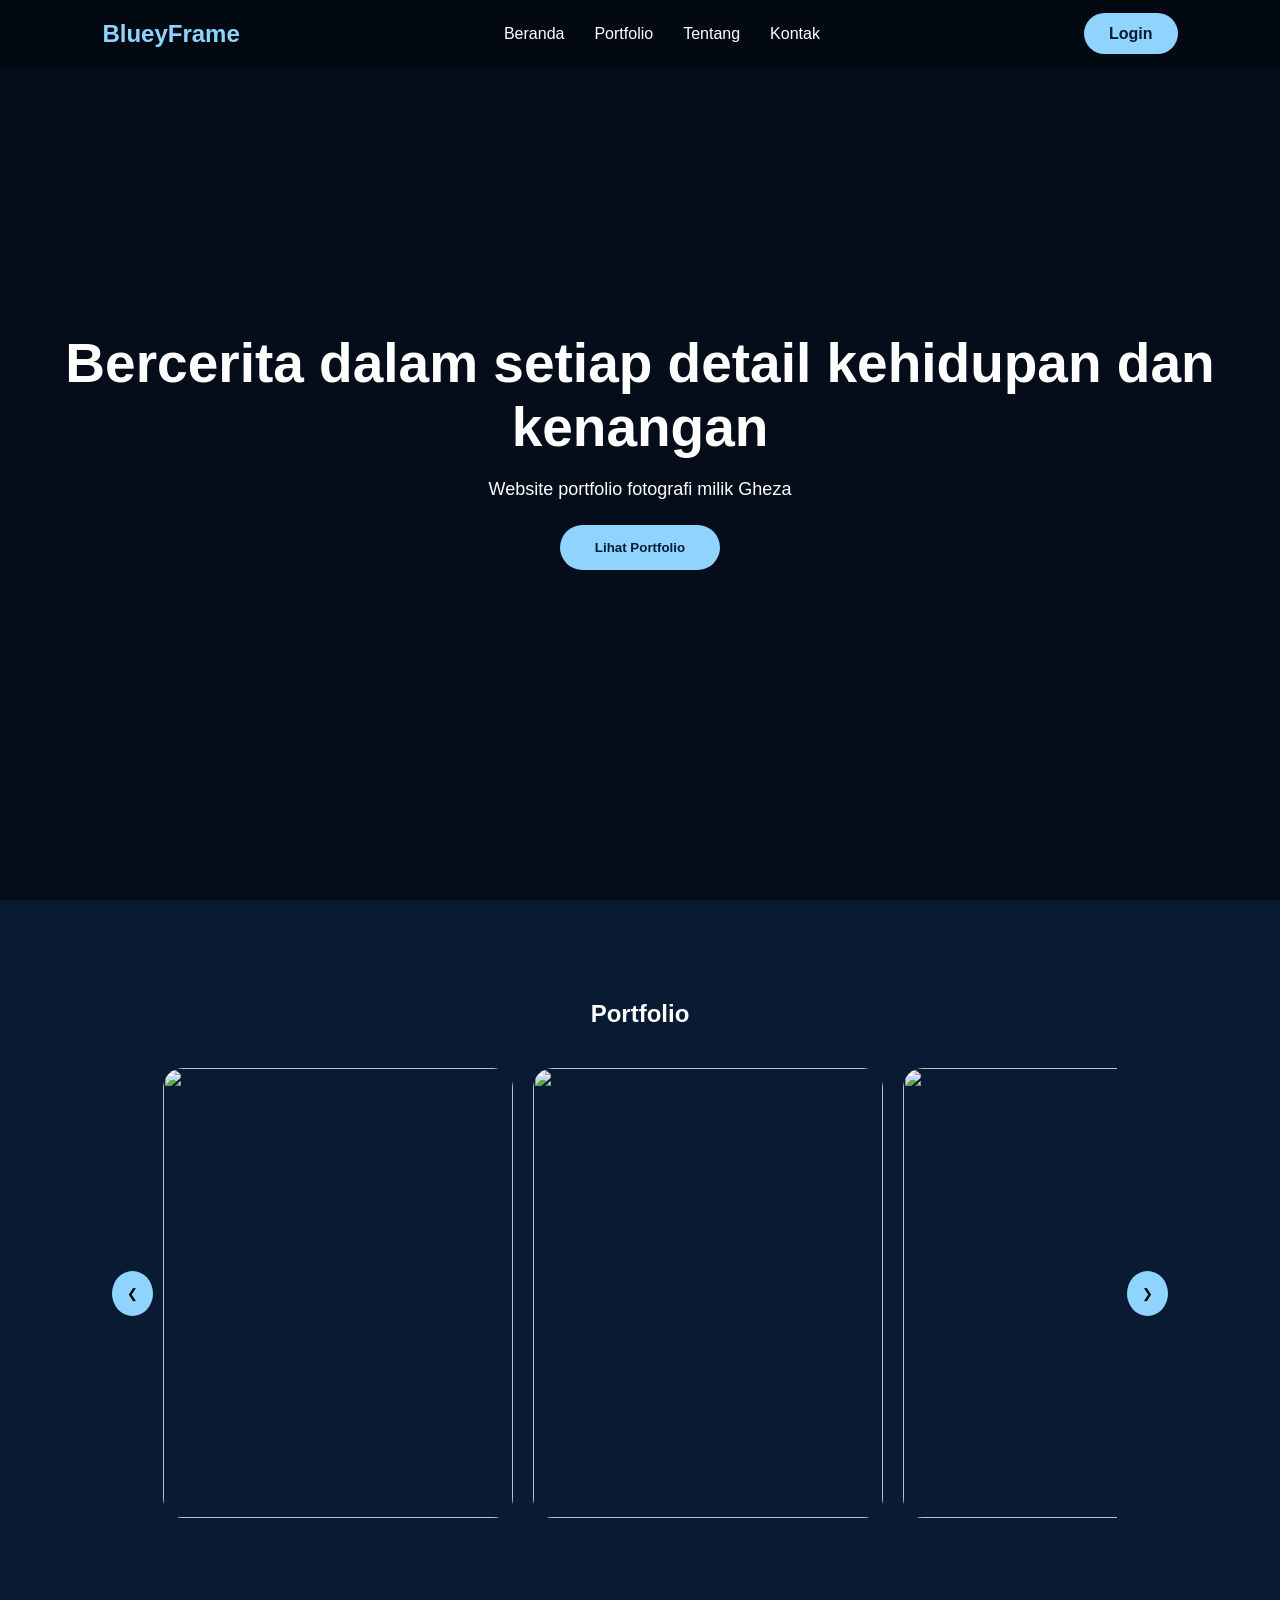
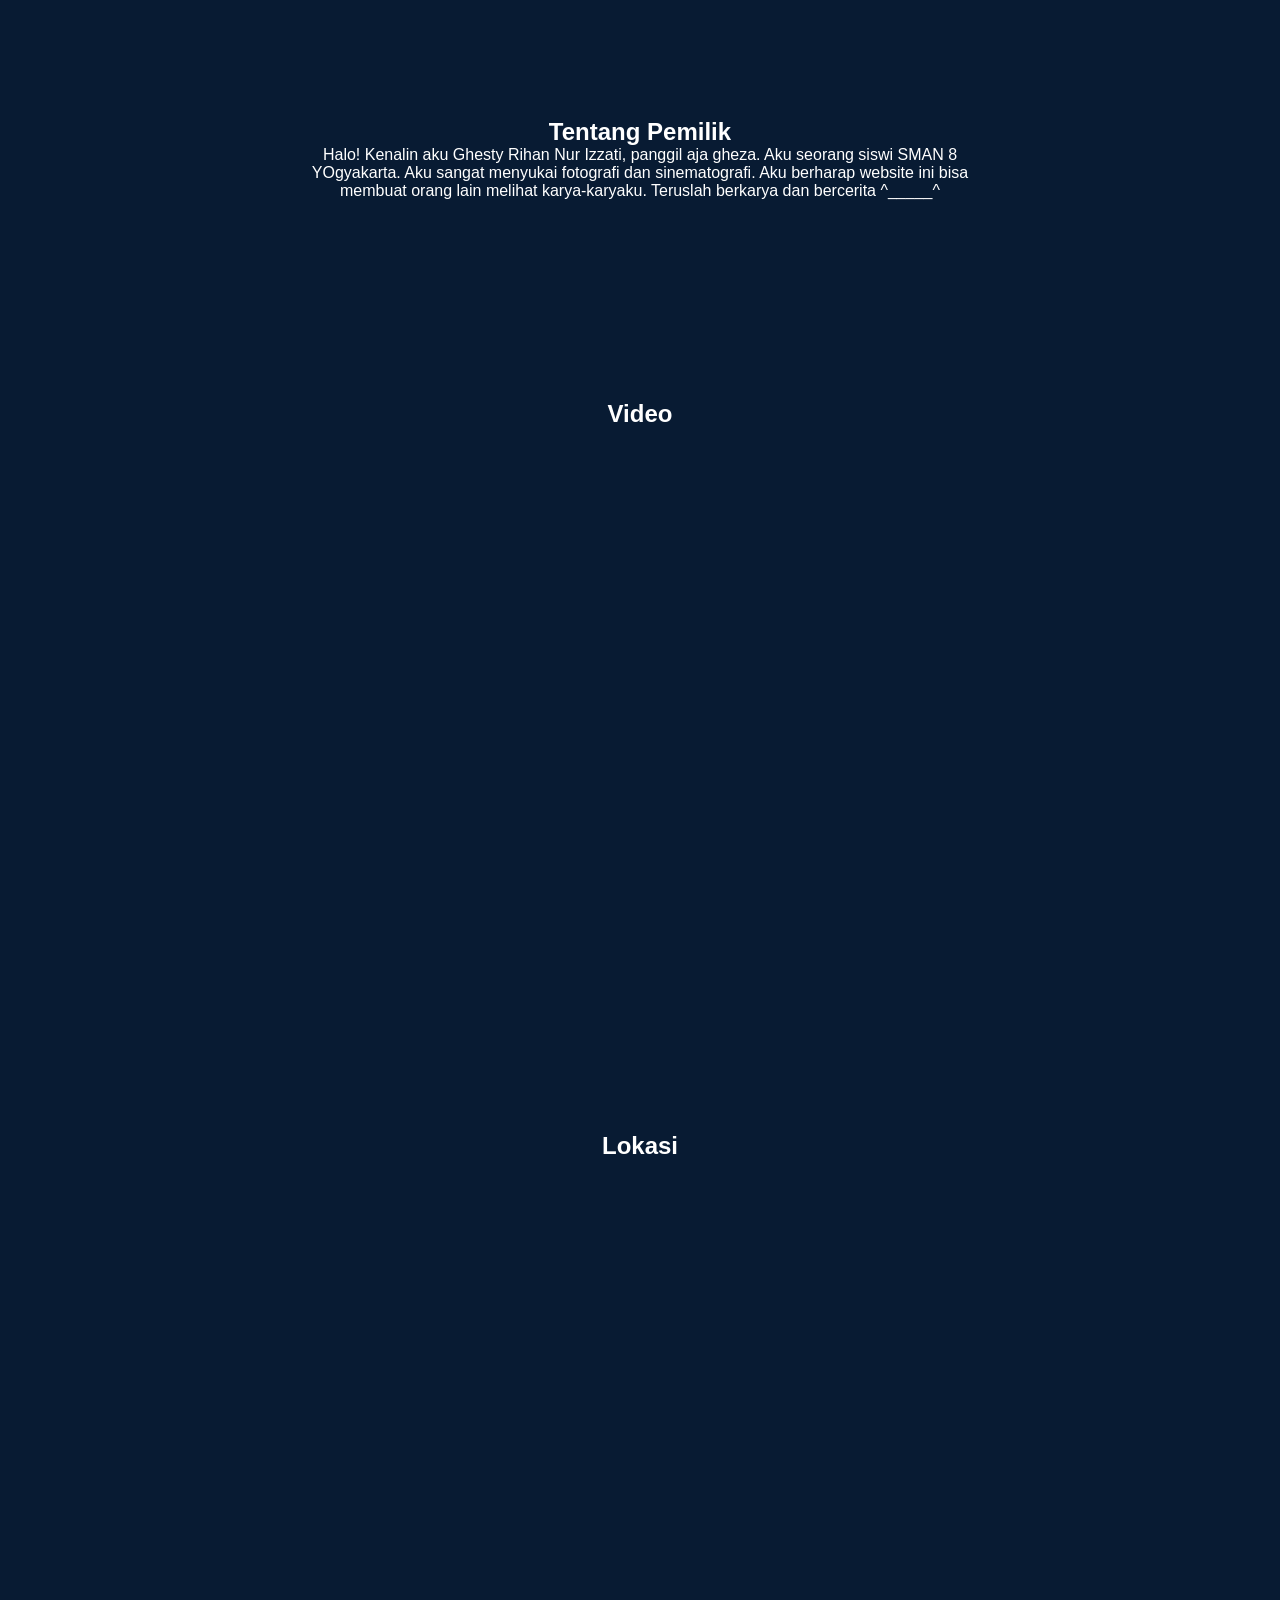
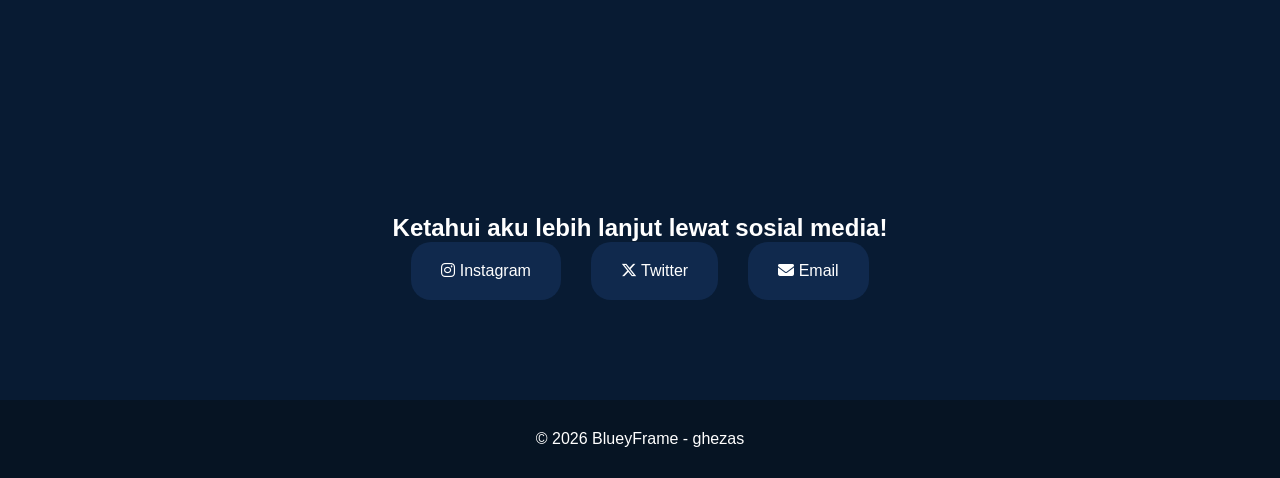
==== index.html @ 2890d09d "Update index.html" ====
<!DOCTYPE html>
<html lang="id">
<head>

  <meta charset="UTF-8">
  <meta name="viewport"
  content="width=device-width, initial-scale=1.0">

  <title>Ghezas - Blueyframe</title>

  <link rel="stylesheet" href="style.css">

  <link rel="stylesheet"
  href="https://cdnjs.cloudflare.com/ajax/libs/font-awesome/6.5.1/css/all.min.css"/>

</head>

<body>

<!-- NAVBAR -->

<header>

  <nav class="navbar">

    <h1 class="logo">
      BlueyFrame
    </h1>

    <ul class="nav-links">

      <li>
        <a href="#home">Beranda</a>
      </li>

      <li>
        <a href="#portfolio">Portfolio</a>
      </li>

      <li>
        <a href="#about">Tentang</a>
      </li>

      <li>
        <a href="#contact">Kontak</a>
      </li>

    </ul>

    <div id="authArea">

      <a href="login/login.html"
      class="login-btn">

        Login

      </a>

    </div>

  </nav>

</header>

<!-- HERO -->

<section id="home" class="hero">

  <div class="hero-text">

    <h2>
      Bercerita dalam setiap detail kehidupan dan kenangan
    </h2>

    <p>
      Website portfolio fotografi milik Gheza
    </p>

    <button onclick="scrollPortfolio()">
      Lihat Portfolio
    </button>

  </div>

</section>

<!-- PORTFOLIO -->

<section id="portfolio" class="portfolio">

  <h2>Portfolio</h2>

  <div class="slider-container">

    <button class="prev">
      &#10094;
    </button>

    <div class="slider">

      <img src="assets/foto1.jpg">
      <img src="assets/foto2.jpg">
      <img src="assets/foto3.jpg">
      <img src="assets/foto4.jpg">

    </div>

    <button class="next">
      &#10095;
    </button>

  </div>

</section>

<!-- ABOUT -->

<section id="about" class="about">

  <div class="about-content">

    <h2>Tentang Pemilik</h2>

    <p>
      Halo! Kenalin aku Ghesty Rihan Nur Izzati, panggil aja gheza. Aku seorang siswi SMAN 8 YOgyakarta. Aku sangat menyukai fotografi dan sinematografi. Aku berharap website ini bisa membuat orang lain melihat karya-karyaku. Teruslah berkarya dan bercerita ^_____^
    </p>

  </div>

</section>

<!-- YOUTUBE -->

<section class="youtube-section">

  <h2>Video</h2>

  <div class="video-wrapper">

    <!-- GANTI LINK YOUTUBE -->
    <iframe
      src="https://www.youtube.com/embed/WkEpw5r_SjQ"
      title="Youtube"
      allowfullscreen>
    </iframe>

  </div>

</section>

<!-- MAPS -->

<section class="maps-section">

  <h2>Lokasi</h2>

  <div class="map-wrapper">

    <!-- GANTI LINK MAPS -->
    <iframe
      src="https://www.google.com/maps/embed?pb=!1m18"
      loading="lazy">
    </iframe>

  </div>

</section>

<!-- CONTACT -->

<section id="contact" class="contact">

  <h2>Ketahui aku lebih lanjut lewat sosial media!</h2>

  <div class="socials">

    <a href="https://instagram.com/ghes2z"
    target="_blank"
    class="social-card">

      <i class="fa-brands fa-instagram"></i>
      Instagram

    </a>

    <a href="https://twitter.com/ghes2z"
    target="_blank"
    class="social-card">

      <i class="fa-brands fa-x-twitter"></i>
      Twitter

    </a>

    <a href="mailto:gegeworks16@gmail.com"
    target="_blank"
    class="social-card">

      <i class="fa-solid fa-envelope"></i>
      Email

</a>

  </div>

</section>

<!-- FOOTER -->

<footer>

  <p>
    © 2026 BlueyFrame - ghezas
  </p>

</footer>

<script src="script.js"></script>

</body>
</html>
---- style.css ----
*{
  margin:0;
  padding:0;
  box-sizing:border-box;
  font-family:Arial;
}

body{
  background:#081b33;
  color:white;
  overflow-x:hidden;
}

/* NAVBAR */

.navbar{
  position:fixed;
  width:100%;
  z-index:1000;

  display:flex;
  justify-content:space-between;
  align-items:center;

  padding:20px 8%;

  background:rgba(0,0,0,0.3);
  backdrop-filter:blur(10px);
}

.logo{
  color:#8fd3ff;
}

.nav-links{
  display:flex;
  list-style:none;
  gap:30px;
}

.nav-links a{
  text-decoration:none;
  color:white;
  transition:0.3s;
}

.nav-links a:hover{
  color:#8fd3ff;
}

.login-btn{
  background:#8fd3ff;
  color:#081b33;
  text-decoration:none;
  padding:12px 25px;
  border-radius:30px;
  font-weight:bold;
}

/* HERO */

.hero{
  height:100vh;

  background:
  linear-gradient(
    rgba(0,0,0,0.5),
    rgba(0,0,0,0.5)
  ),
  url('assets/images/bg.jpg');

  background-size:cover;
  background-position:center;

  display:flex;
  justify-content:center;
  align-items:center;
  text-align:center;

  padding:20px;
}

.hero-text h2{
  font-size:55px;
  margin-bottom:20px;
}

.hero-text p{
  margin-bottom:25px;
  font-size:18px;
}

.hero button{
  padding:15px 35px;
  border:none;
  border-radius:40px;
  background:#8fd3ff;
  color:#081b33;
  font-weight:bold;
  cursor:pointer;
}

/* PORTFOLIO */

.portfolio{
  padding:100px 8%;
}

.portfolio h2{
  text-align:center;
  margin-bottom:40px;
}

.slider-container{
  display:flex;
  align-items:center;
  position:relative;
}

.slider{
  display:flex;
  gap:20px;

  overflow-x:auto;
  scroll-behavior:smooth;
}

.slider img{
  width:350px;
  height:450px;

  object-fit:cover;

  border-radius:20px;

  transition:0.3s;
}

.slider img:hover{
  transform:scale(1.05);
}

.prev,
.next{
  background:#8fd3ff;
  border:none;
  padding:15px;
  border-radius:50%;
  cursor:pointer;
  margin:10px;
}

/* ABOUT */

.about{
  padding:100px 8%;
  text-align:center;
}

.about-content{
  max-width:700px;
  margin:auto;
}

/* YOUTUBE */

.youtube-section{
  padding:100px 8%;
  text-align:center;
}

.video-wrapper iframe{
  width:100%;
  max-width:900px;
  height:500px;

  border:none;
  border-radius:20px;
}

/* MAPS */

.maps-section{
  padding:100px 8%;
  text-align:center;
}

.map-wrapper iframe{
  width:100%;
  height:450px;

  border:none;
  border-radius:20px;
}

/* CONTACT */

.contact{
  padding:100px 8%;
  text-align:center;
}

.socials{
  display:flex;
  justify-content:center;
  flex-wrap:wrap;
  gap:30px;
}

.social-card{
  background:#10294d;
  padding:20px 30px;
  border-radius:20px;

  text-decoration:none;
  color:white;

  transition:0.3s;
}

.social-card:hover{
  background:#8fd3ff;
  color:#081b33;

  transform:translateY(-5px);
}

/* USER */

.user-box{
  display:flex;
  align-items:center;
  gap:15px;
}

.logout-btn{
  background:#ff5f7a;
  color:white;

  border:none;

  padding:10px 20px;
  border-radius:30px;

  cursor:pointer;
  font-weight:bold;
}

.logout-btn:hover{
  opacity:0.8;
}

/* FOOTER */

footer{
  padding:30px;
  text-align:center;
  background:#061423;
}

/* RESPONSIVE */

@media(max-width:768px){

  .navbar{
    flex-direction:column;
    gap:15px;
  }

  .hero-text h2{
    font-size:38px;
  }

  .slider img{
    width:280px;
    height:350px;
  }

  .video-wrapper iframe{
    height:250px;
  }

}
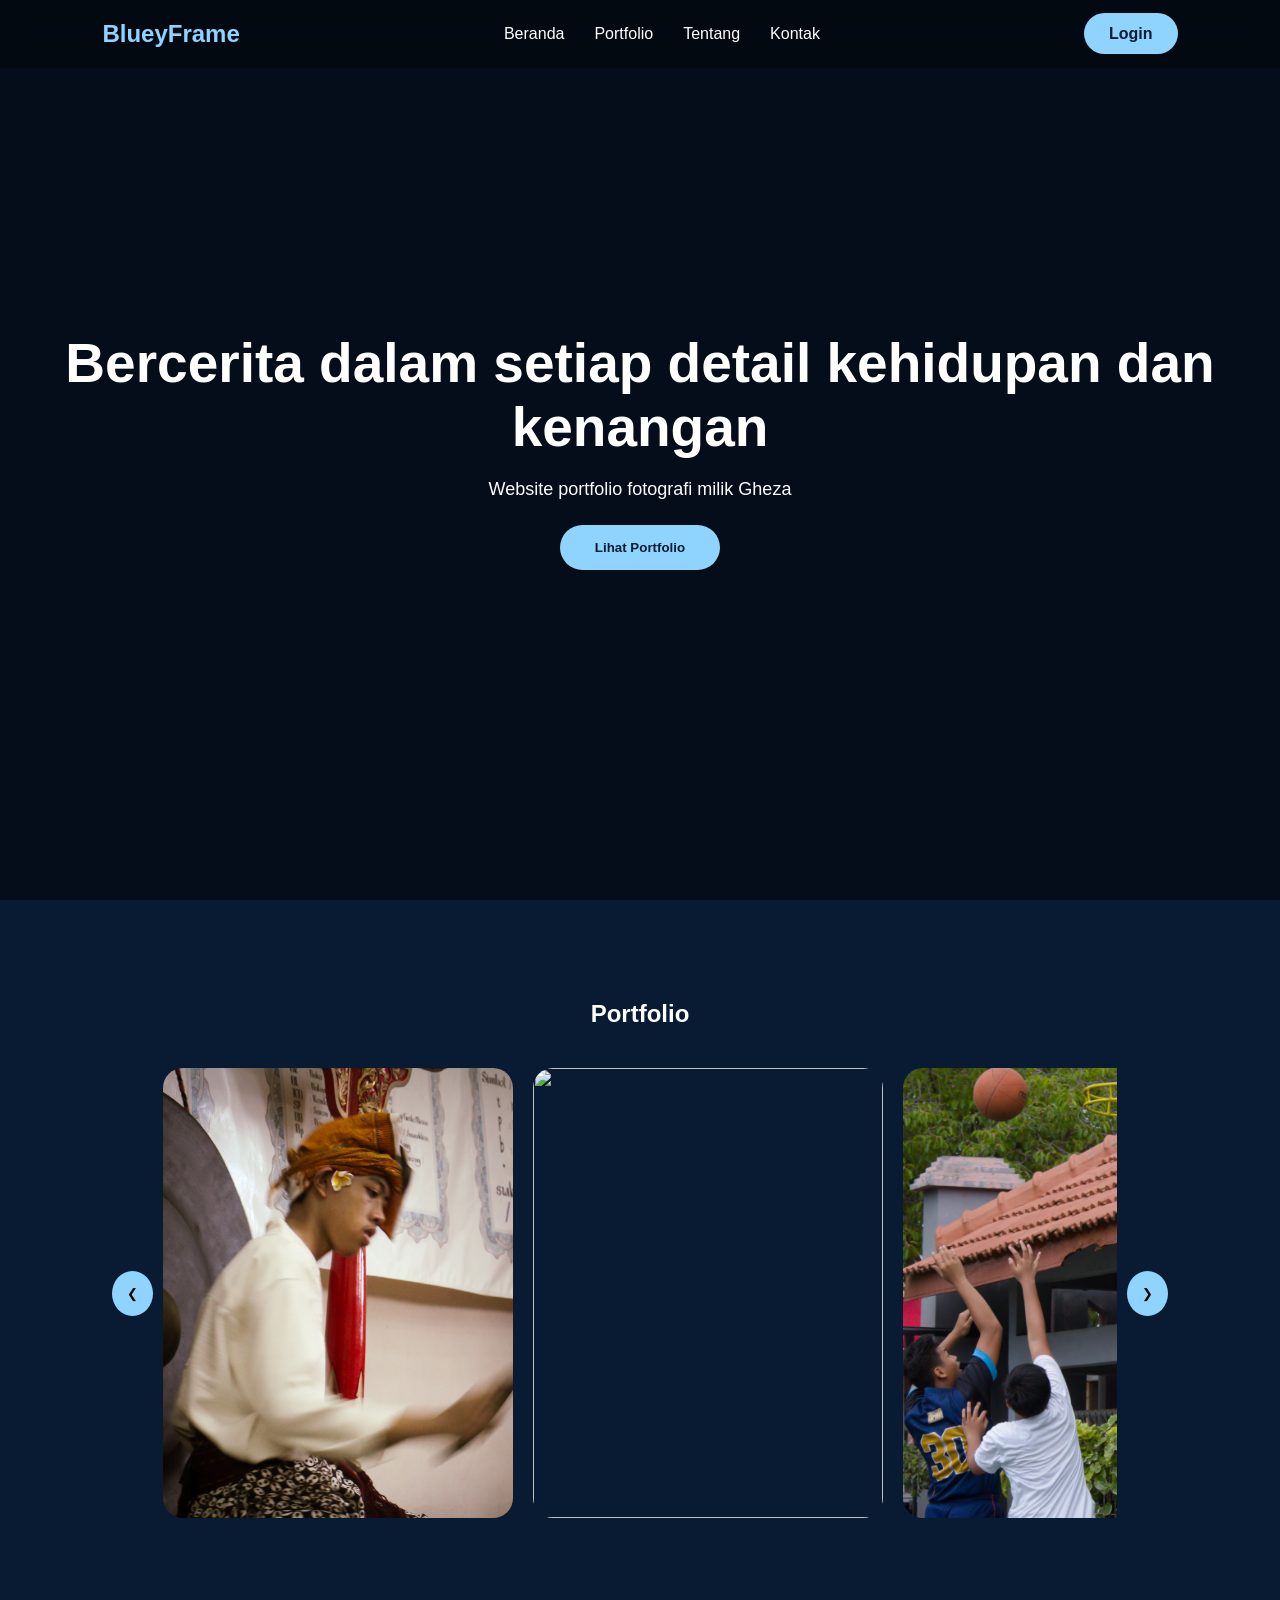
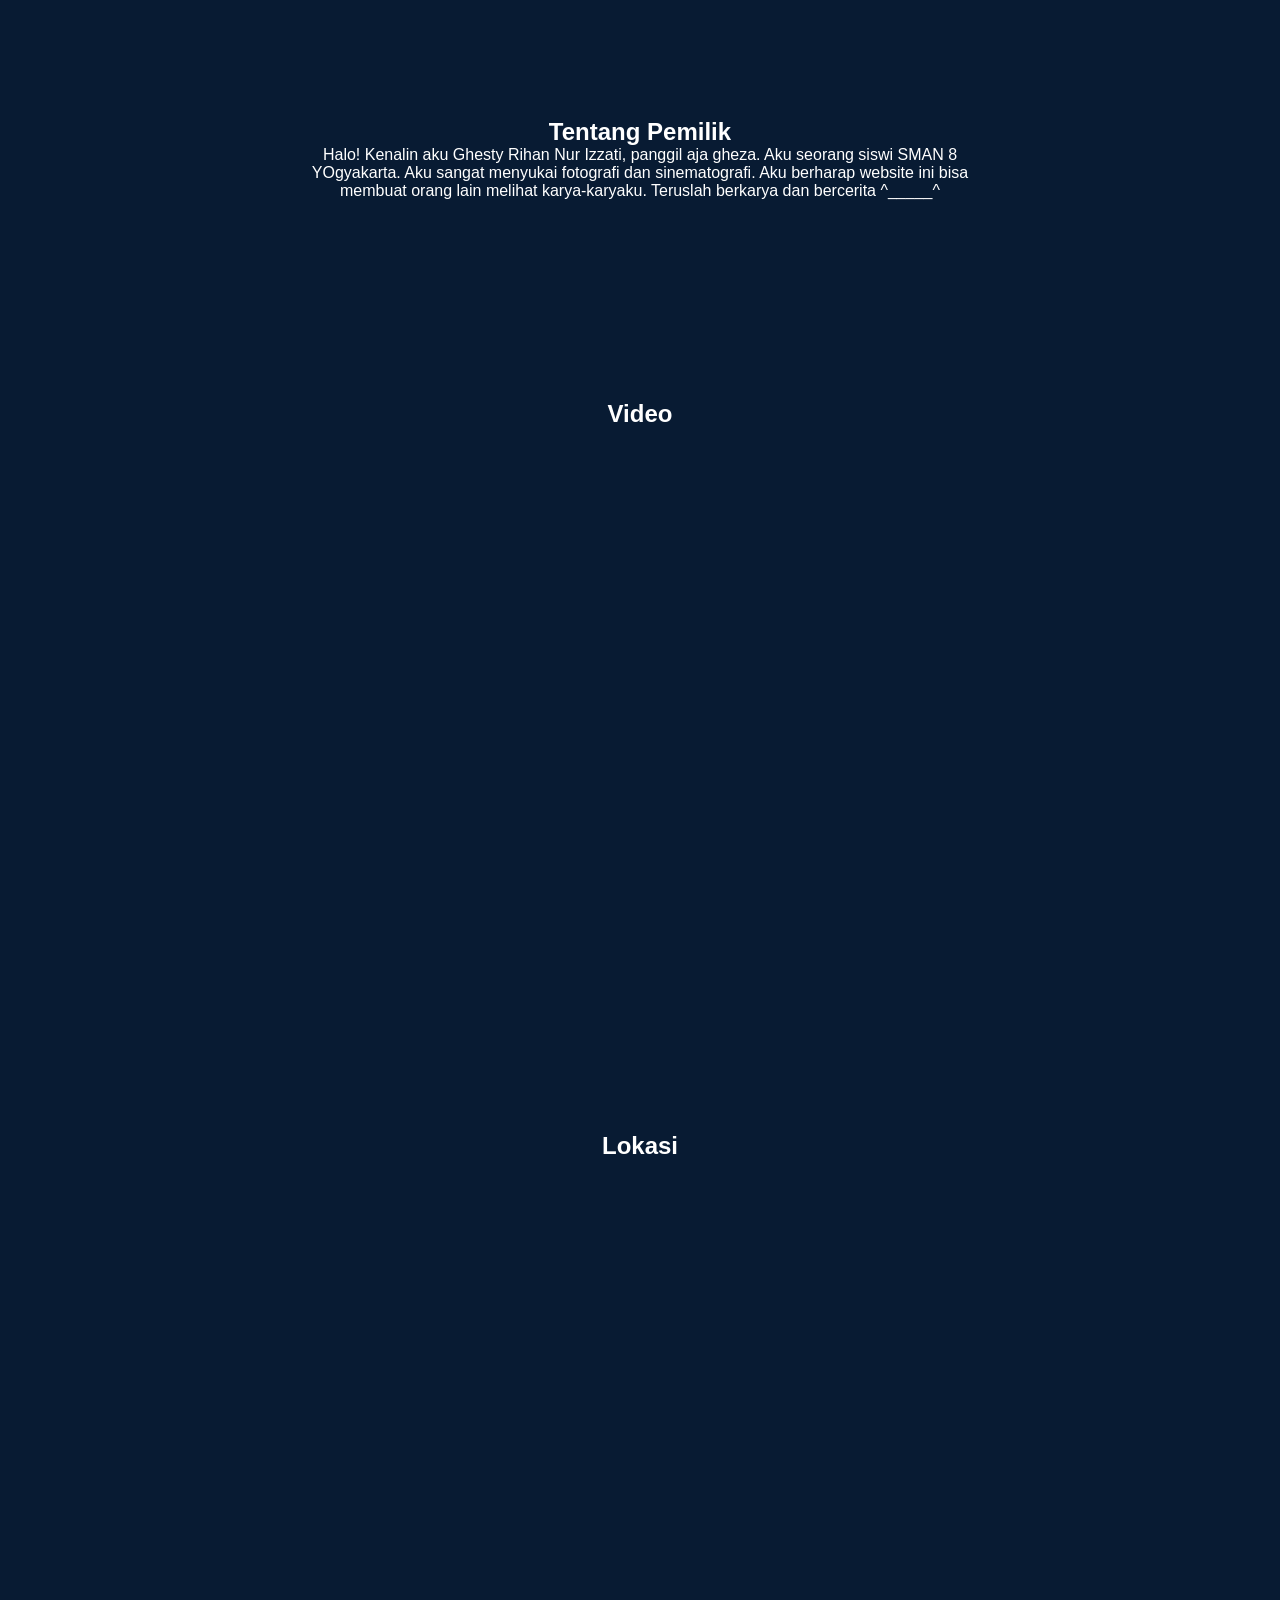
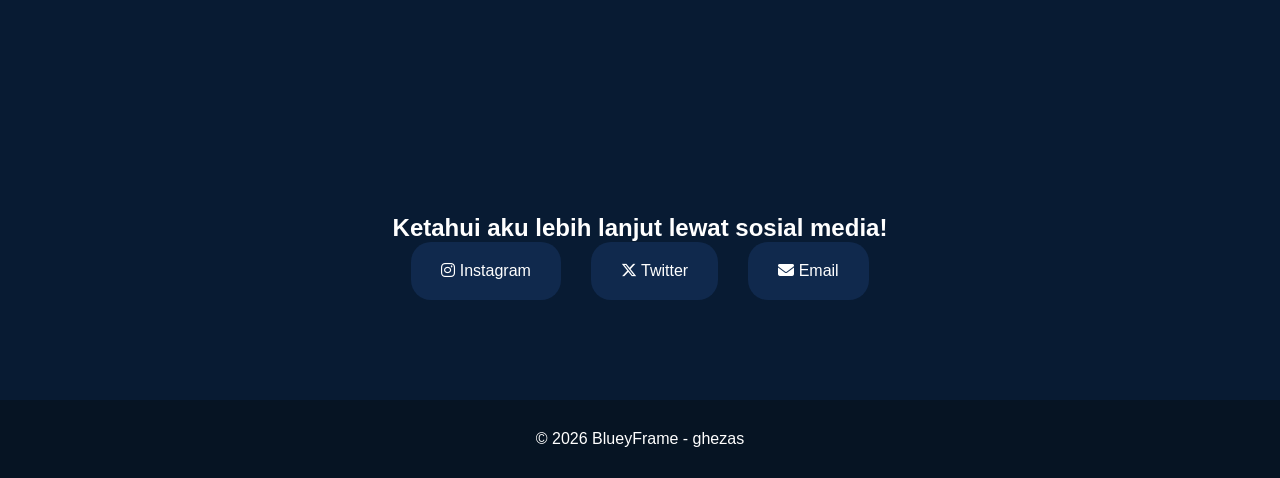
==== commit beb89baf: "Update index.html" ====
--- a/index.html
+++ b/index.html
@@ -98,9 +98,9 @@
 
     <div class="slider">
 
-      <img src="assets/foto1.jpg">
-      <img src="assets/foto2.jpg">
-      <img src="assets/foto3.jpg">
+      <img src="assets/4.jpg">
+      <img src="assets/IMG_8822.jpg">
+      <img src="assets/Ghesty Rihan Nur Izzati_XE6 (3).jpg">
       <img src="assets/foto4.jpg">
 
     </div>
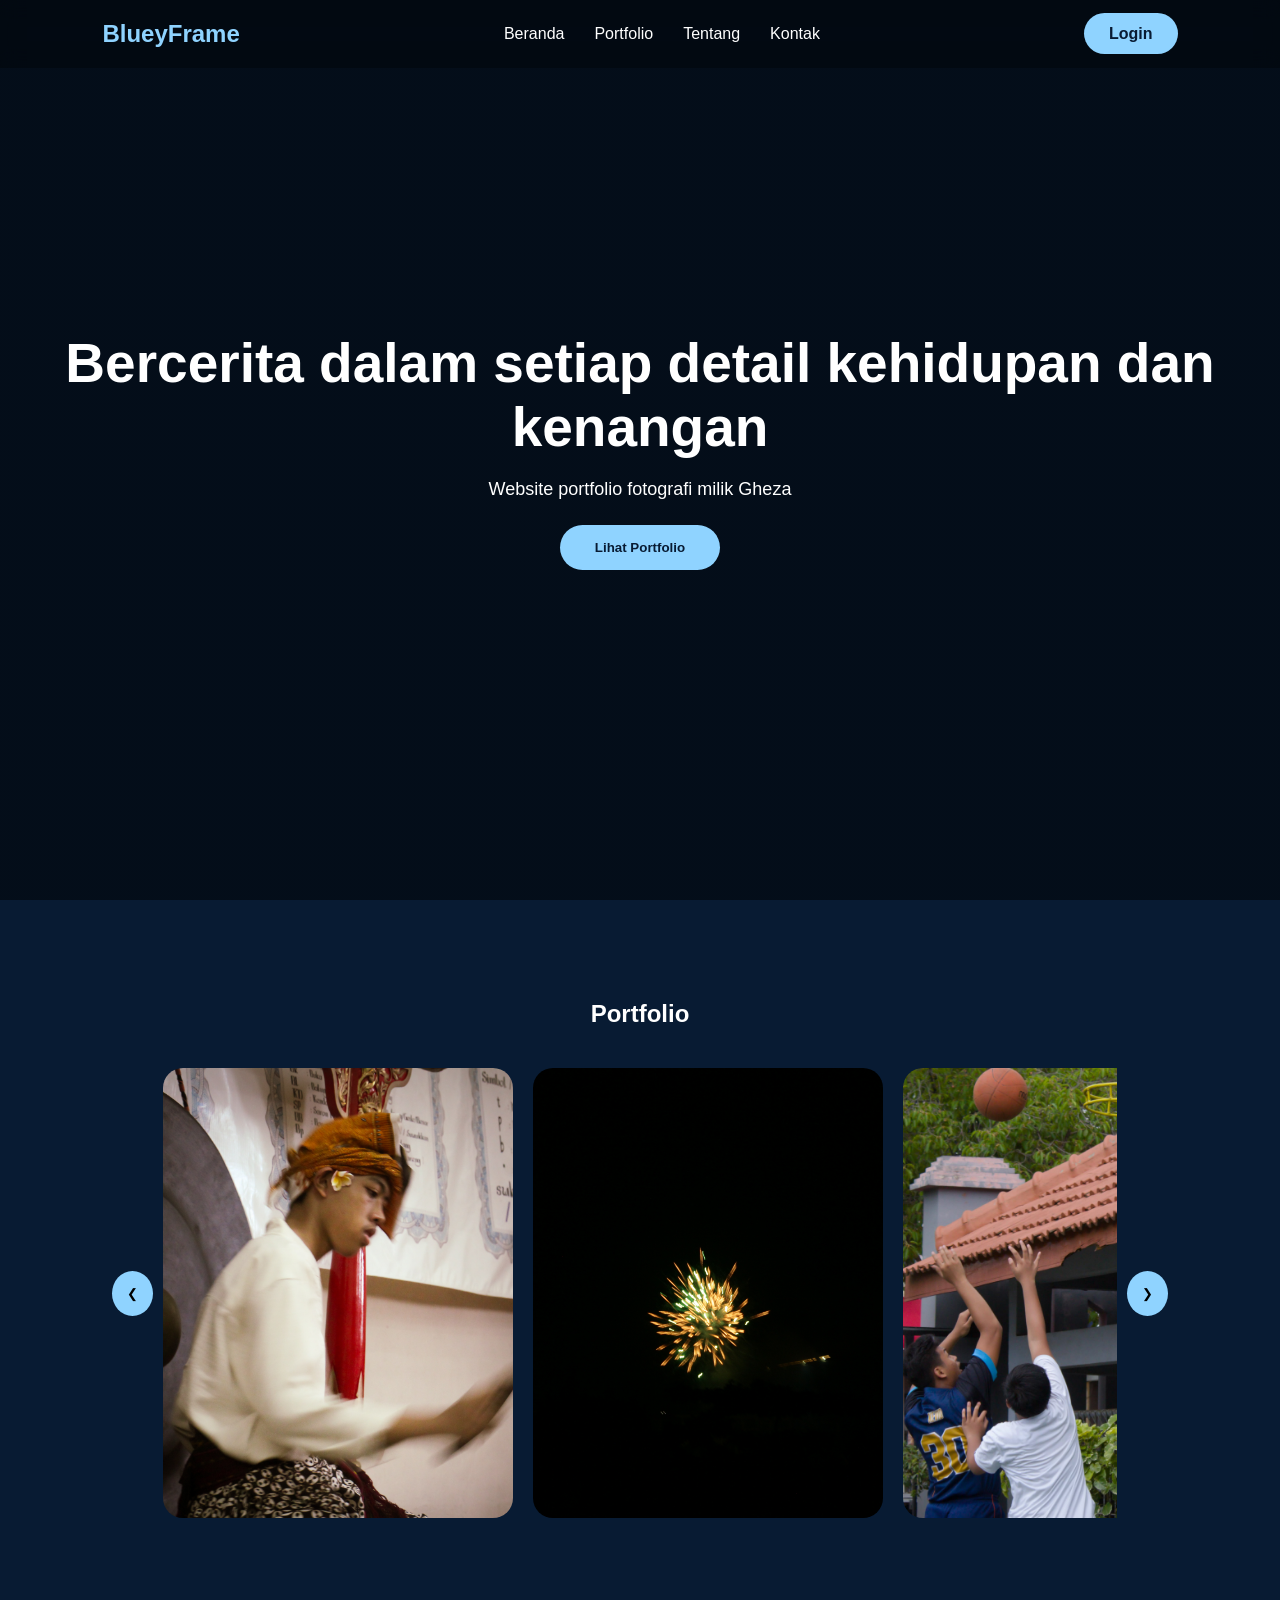
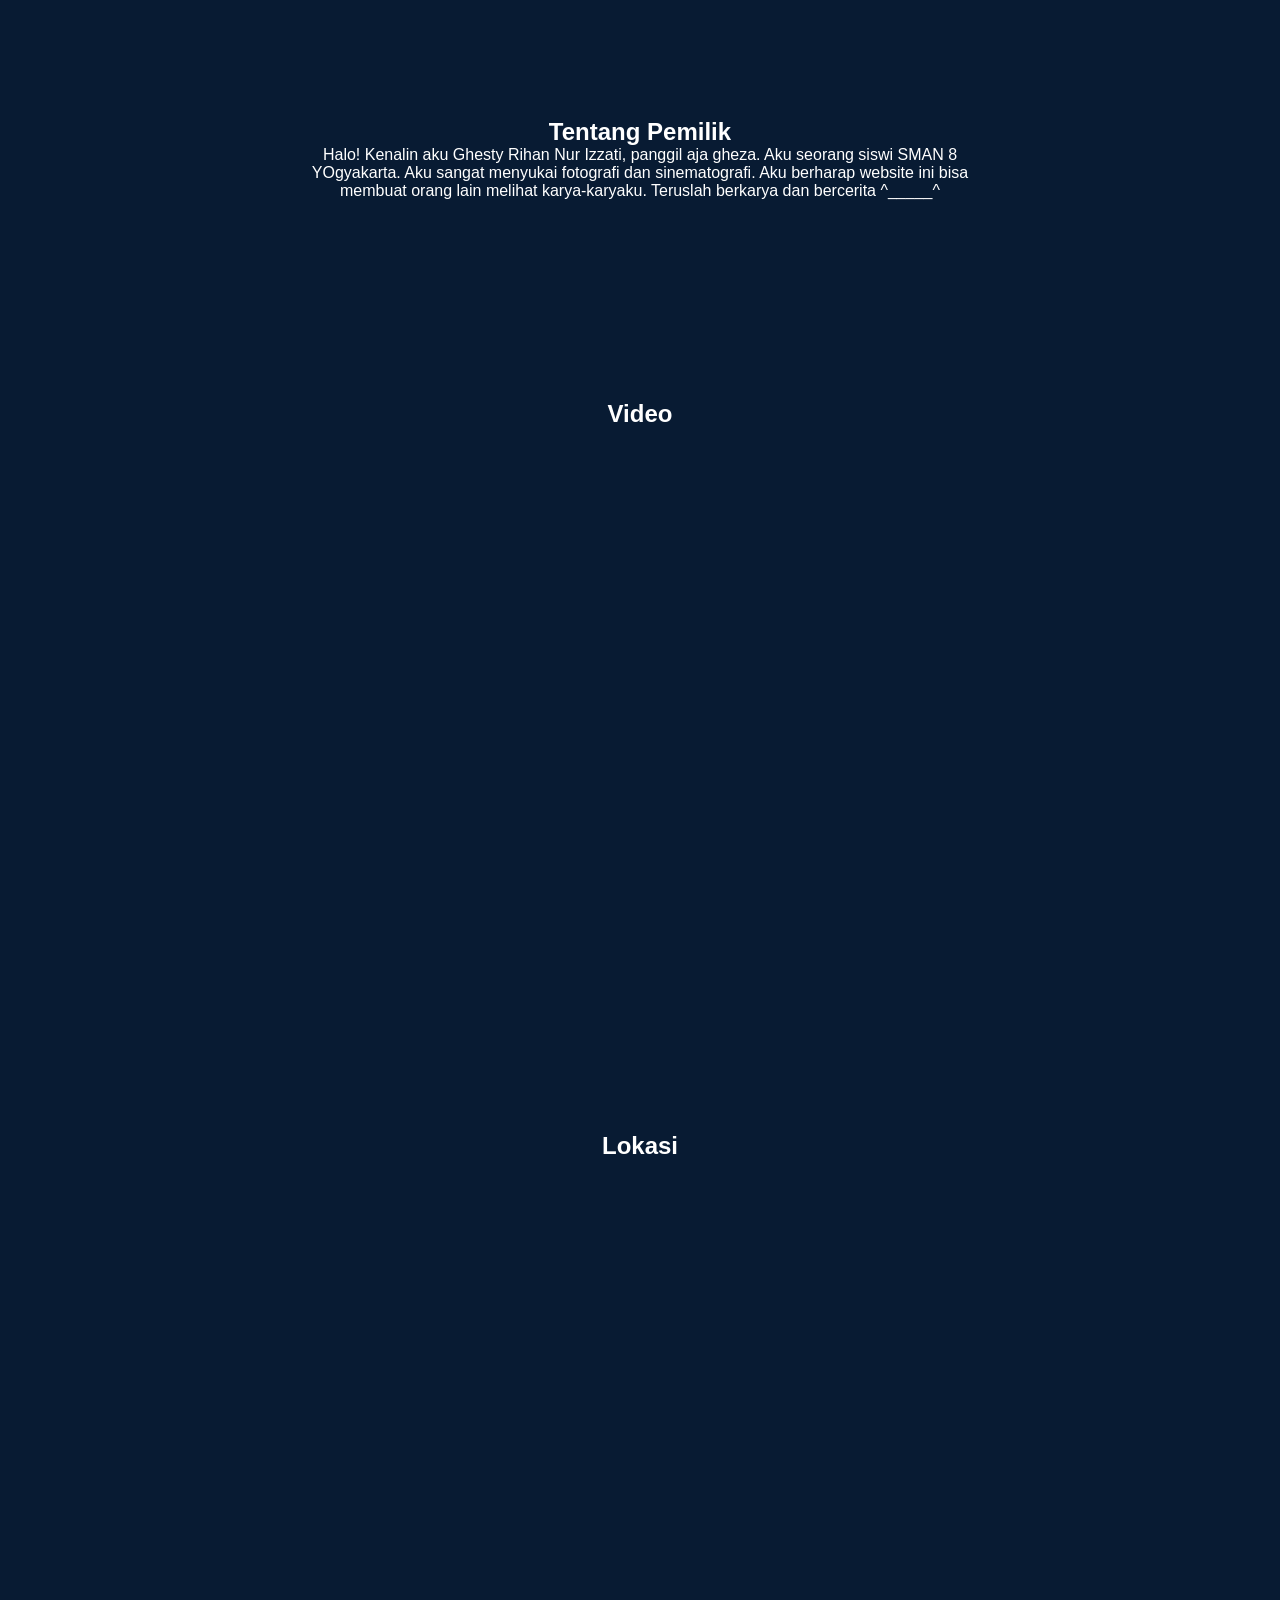
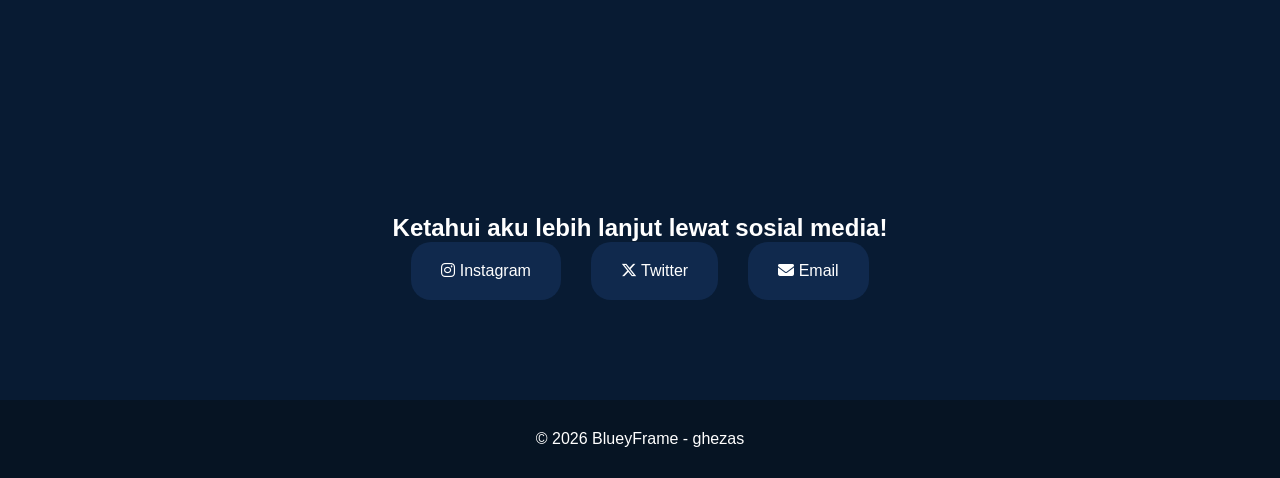
==== commit 2f63dd80: "Update index.html" ====
--- a/index.html
+++ b/index.html
@@ -99,9 +99,9 @@
     <div class="slider">
 
       <img src="assets/4.jpg">
-      <img src="assets/IMG_8822.jpg">
+      <img src="assets/IMG_8822.JPG">
       <img src="assets/Ghesty Rihan Nur Izzati_XE6 (3).jpg">
-      <img src="assets/foto4.jpg">
+      <img src="assets/Ghesty Rihan Nur Izzati_XE6 (1).jpg">
 
     </div>
 
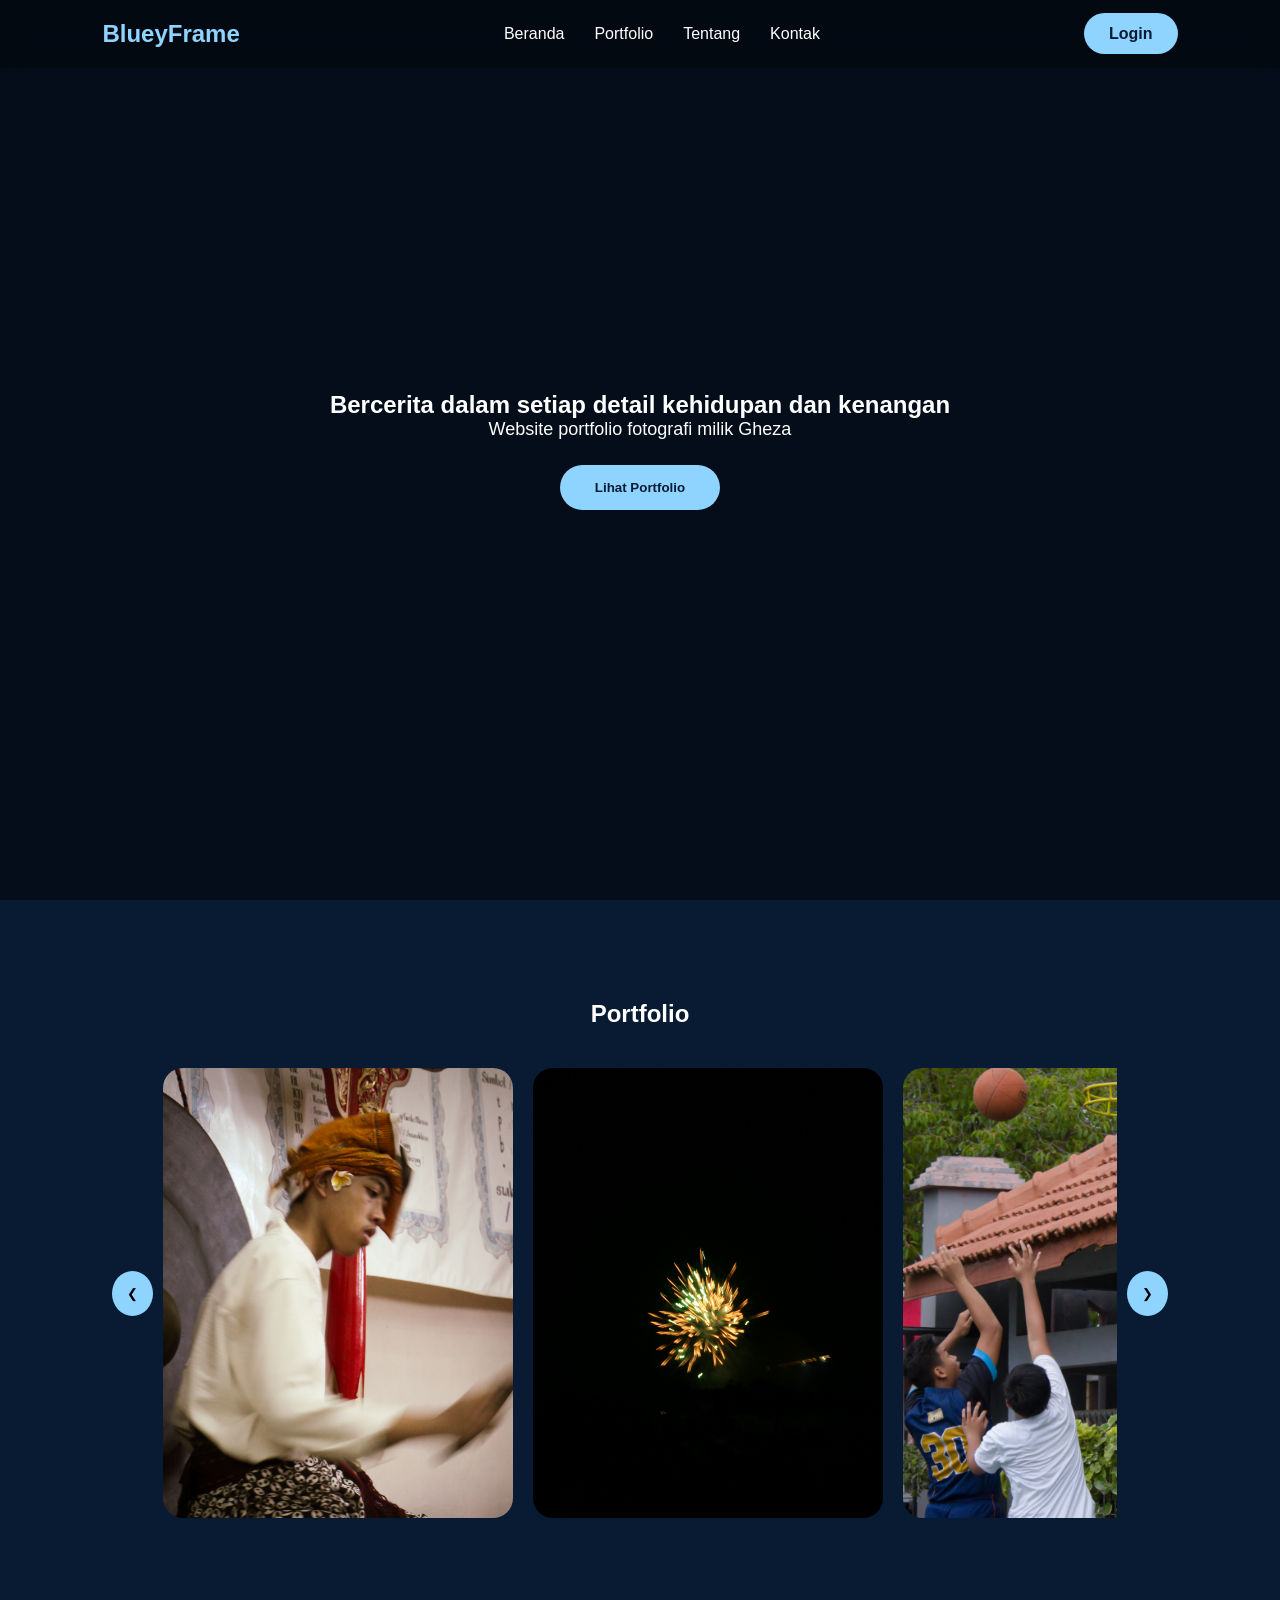
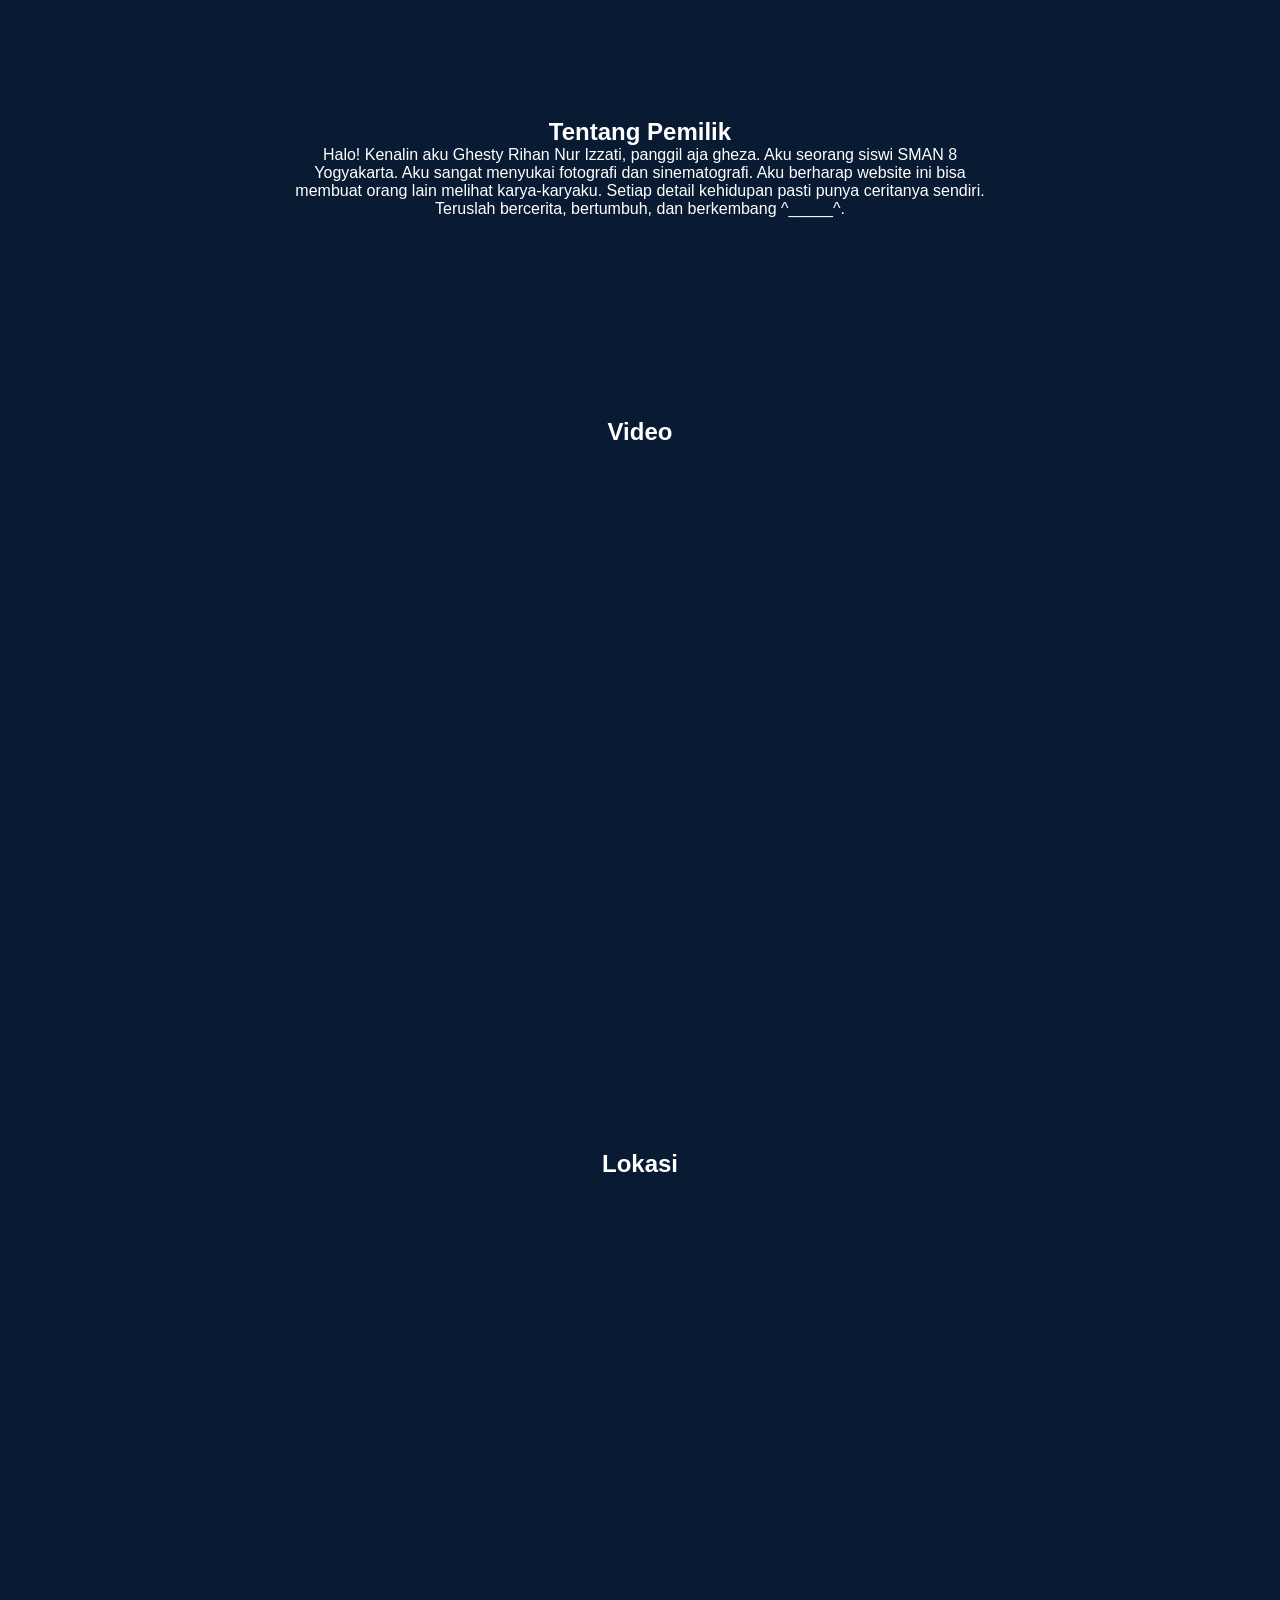
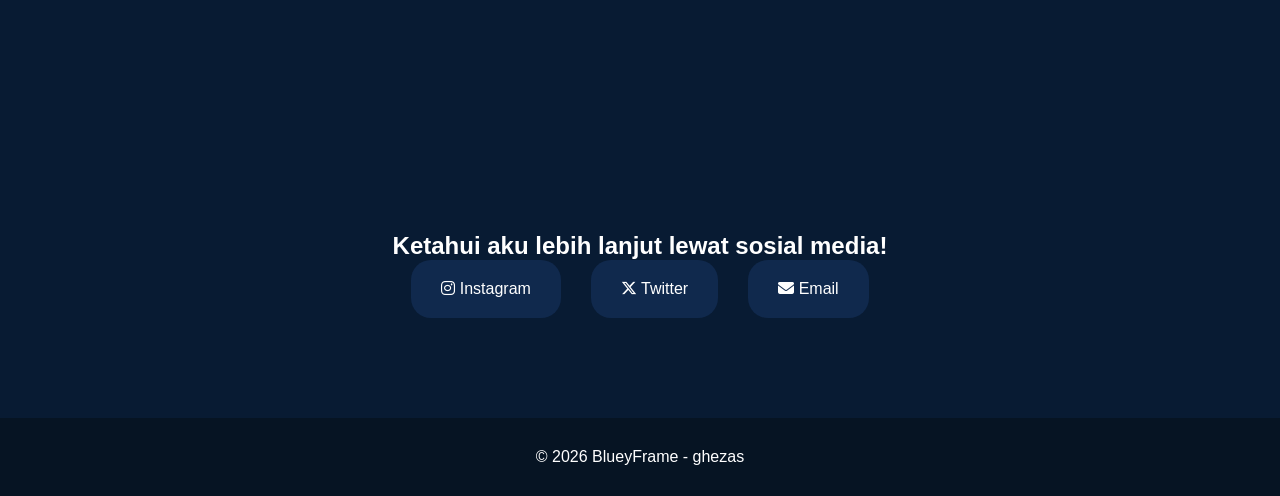
==== commit fd66d320: "Update index.html" ====
--- a/index.html
+++ b/index.html
@@ -68,9 +68,9 @@
 
   <div class="hero-text">
 
-    <h2>
+    <h1>
       Bercerita dalam setiap detail kehidupan dan kenangan
-    </h2>
+    </h1>
 
     <p>
       Website portfolio fotografi milik Gheza
@@ -122,7 +122,7 @@
     <h2>Tentang Pemilik</h2>
 
     <p>
-      Halo! Kenalin aku Ghesty Rihan Nur Izzati, panggil aja gheza. Aku seorang siswi SMAN 8 YOgyakarta. Aku sangat menyukai fotografi dan sinematografi. Aku berharap website ini bisa membuat orang lain melihat karya-karyaku. Teruslah berkarya dan bercerita ^_____^
+      Halo! Kenalin aku Ghesty Rihan Nur Izzati, panggil aja gheza. Aku seorang siswi SMAN 8 Yogyakarta. Aku sangat menyukai fotografi dan sinematografi. Aku berharap website ini bisa membuat orang lain melihat karya-karyaku. Setiap detail kehidupan pasti punya ceritanya sendiri. Teruslah bercerita, bertumbuh, dan berkembang ^_____^.
     </p>
 
   </div>
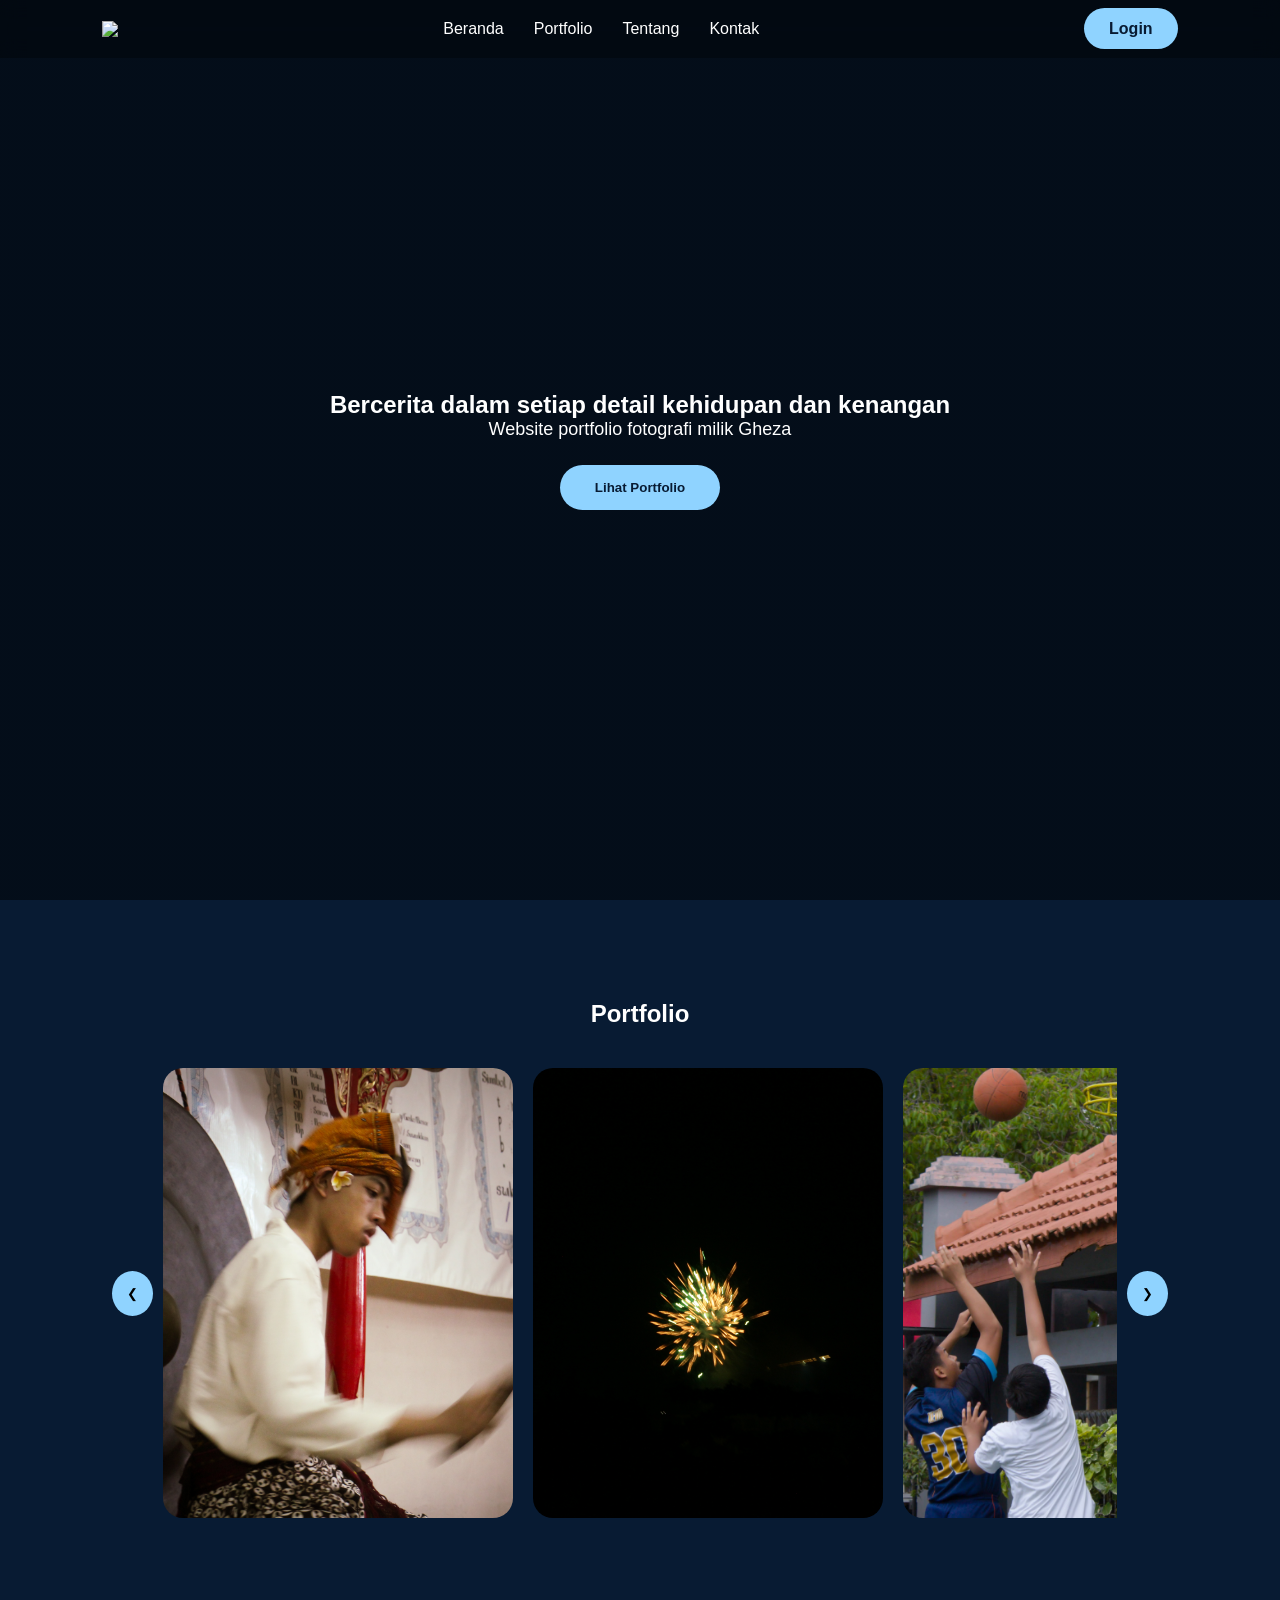
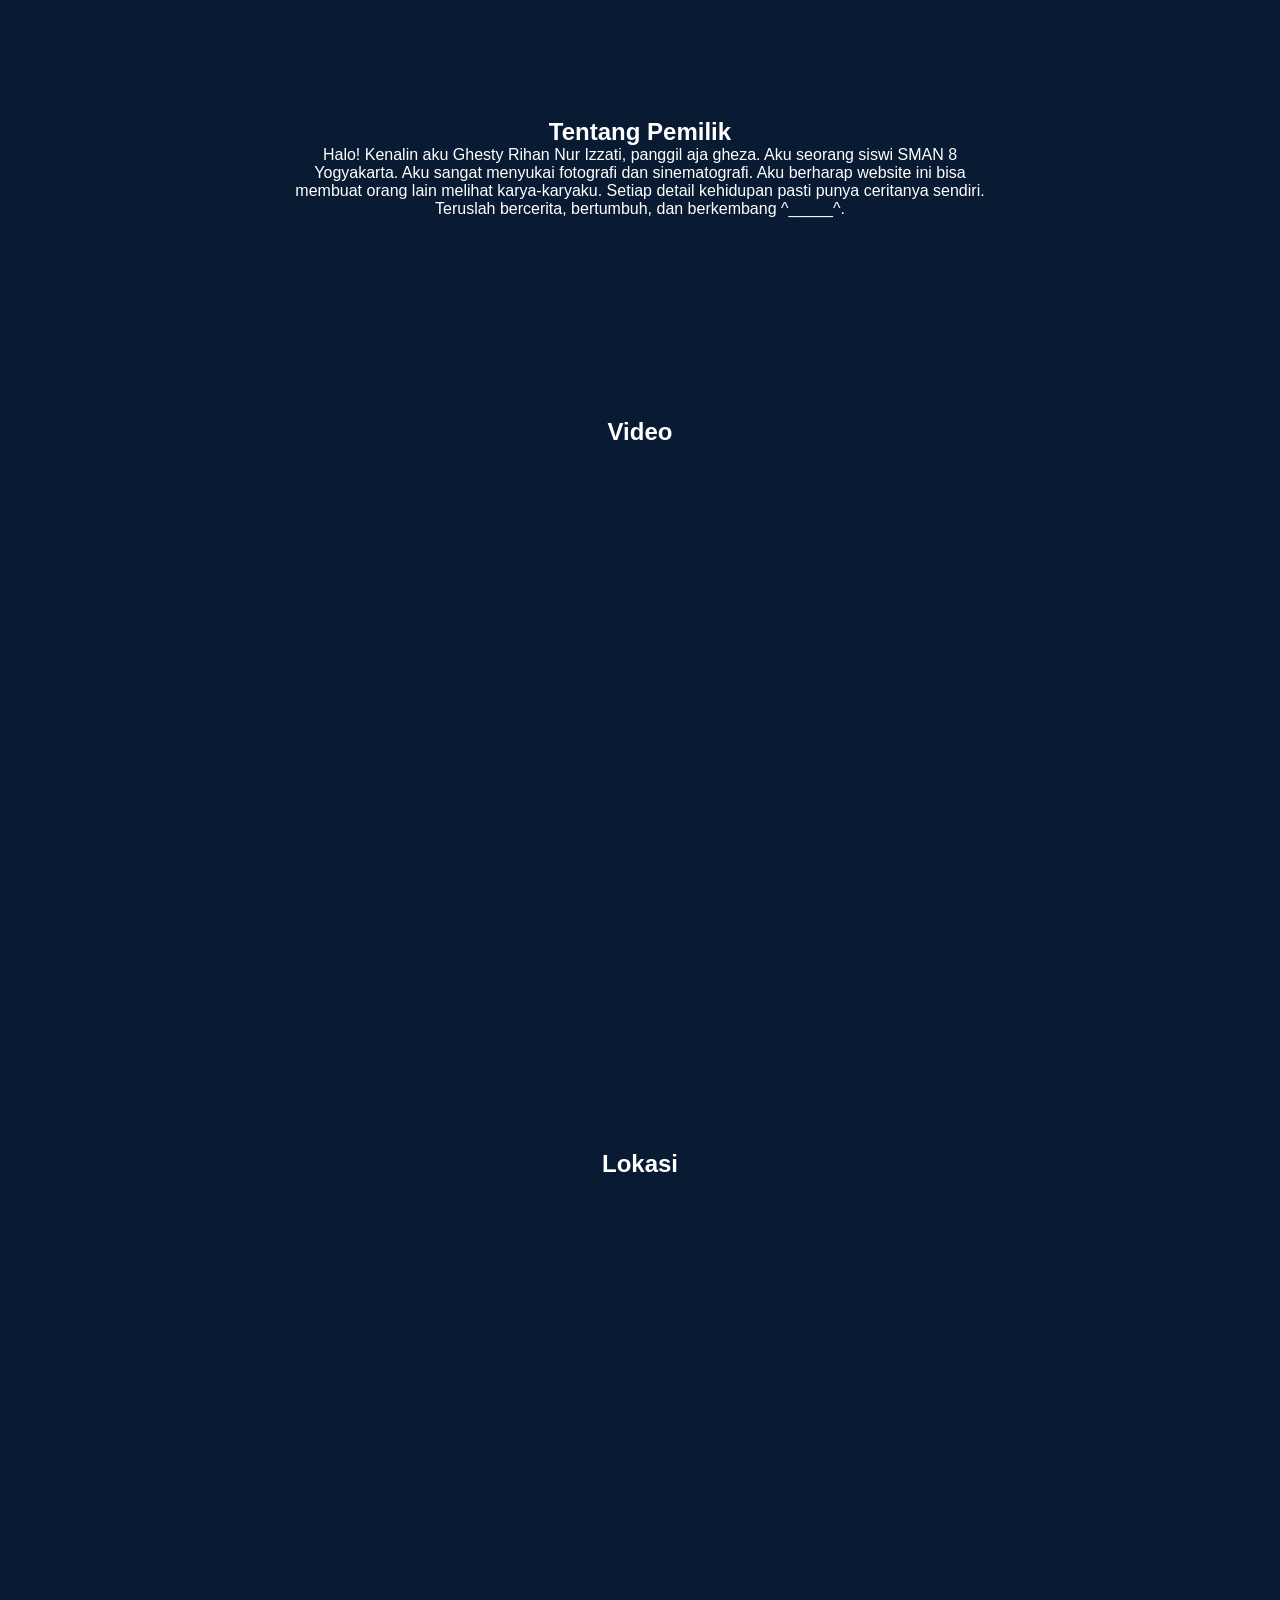
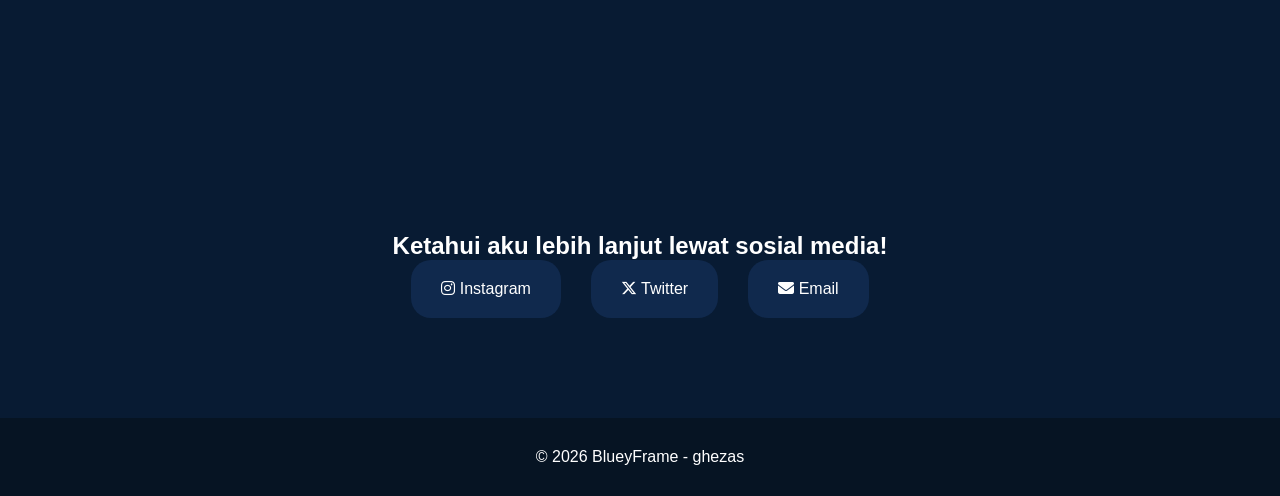
==== commit 2f3f7615: "Update index.html" ====
--- a/index.html
+++ b/index.html
@@ -23,9 +23,9 @@
 
   <nav class="navbar">
 
-    <h1 class="logo">
-      BlueyFrame
-    </h1>
+    <img
+    src="assets/images/logo.png"
+    class="logo-img">
 
     <ul class="nav-links">
 
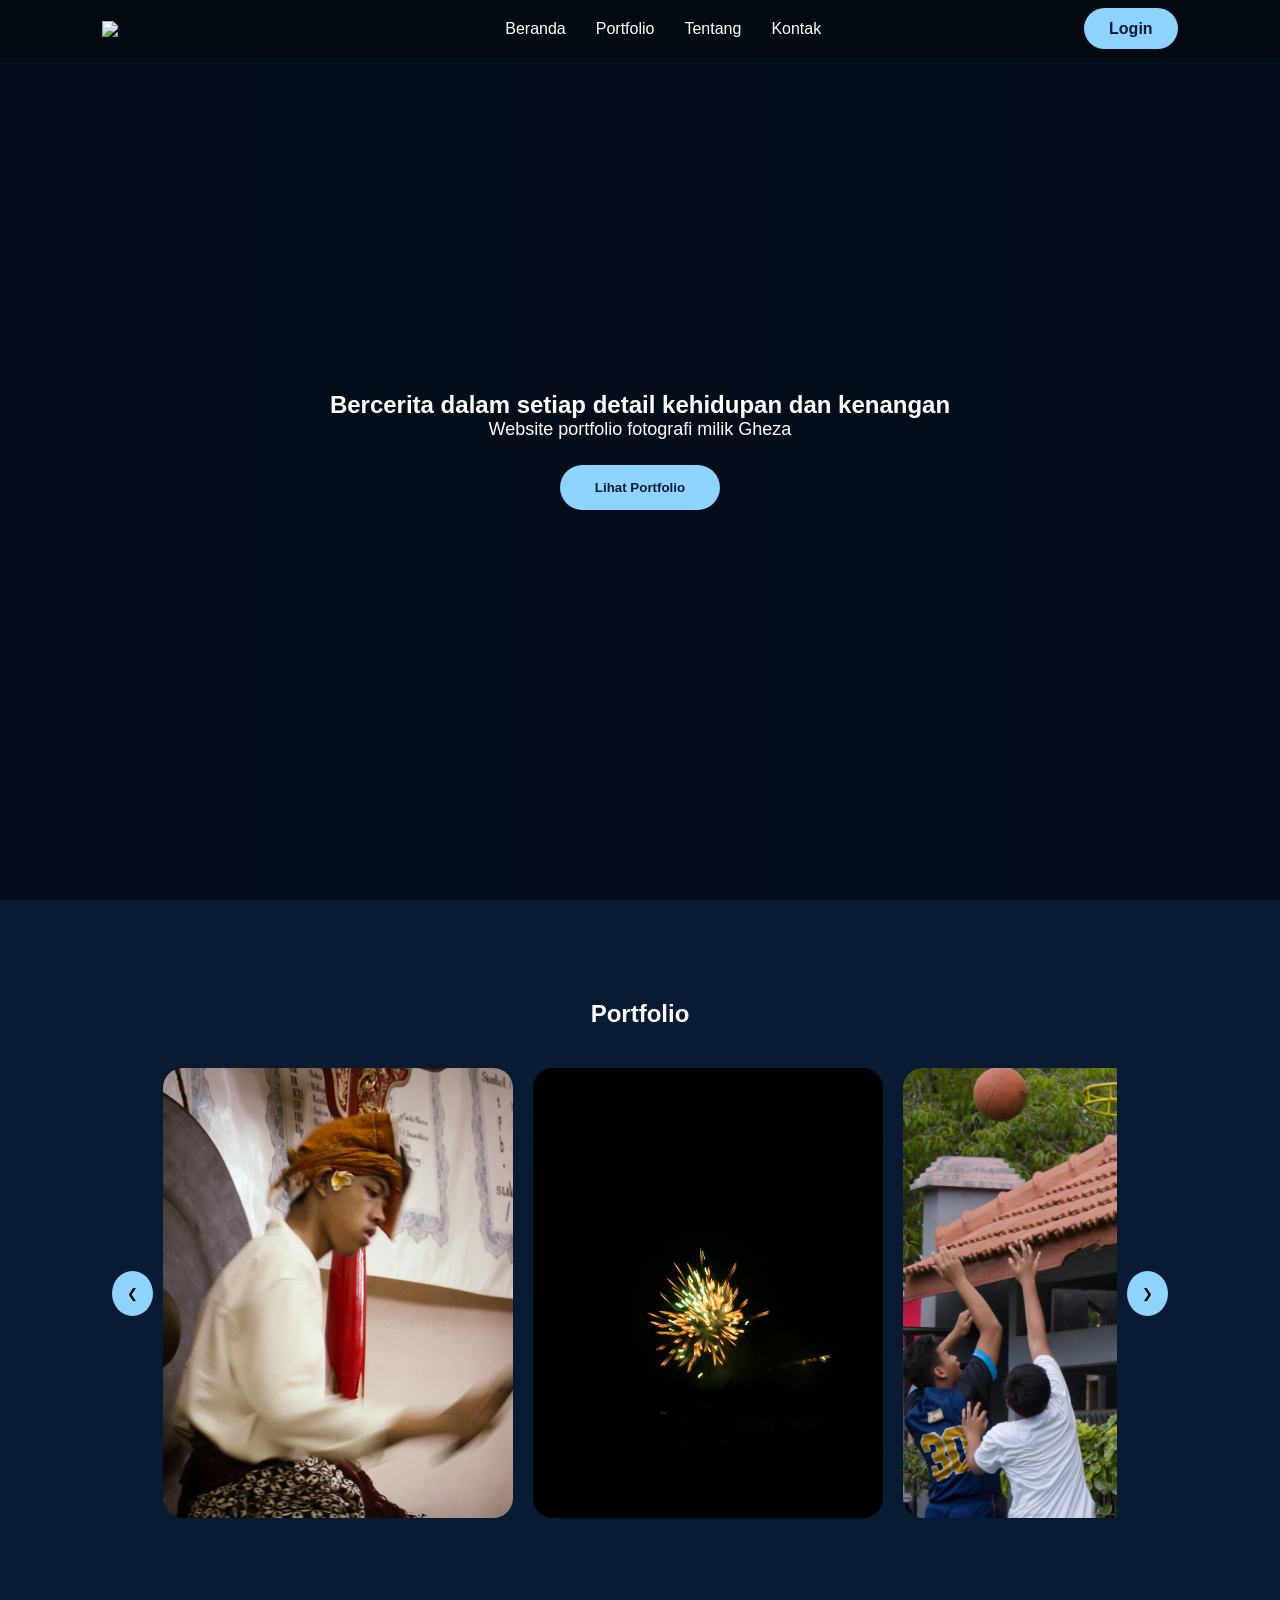
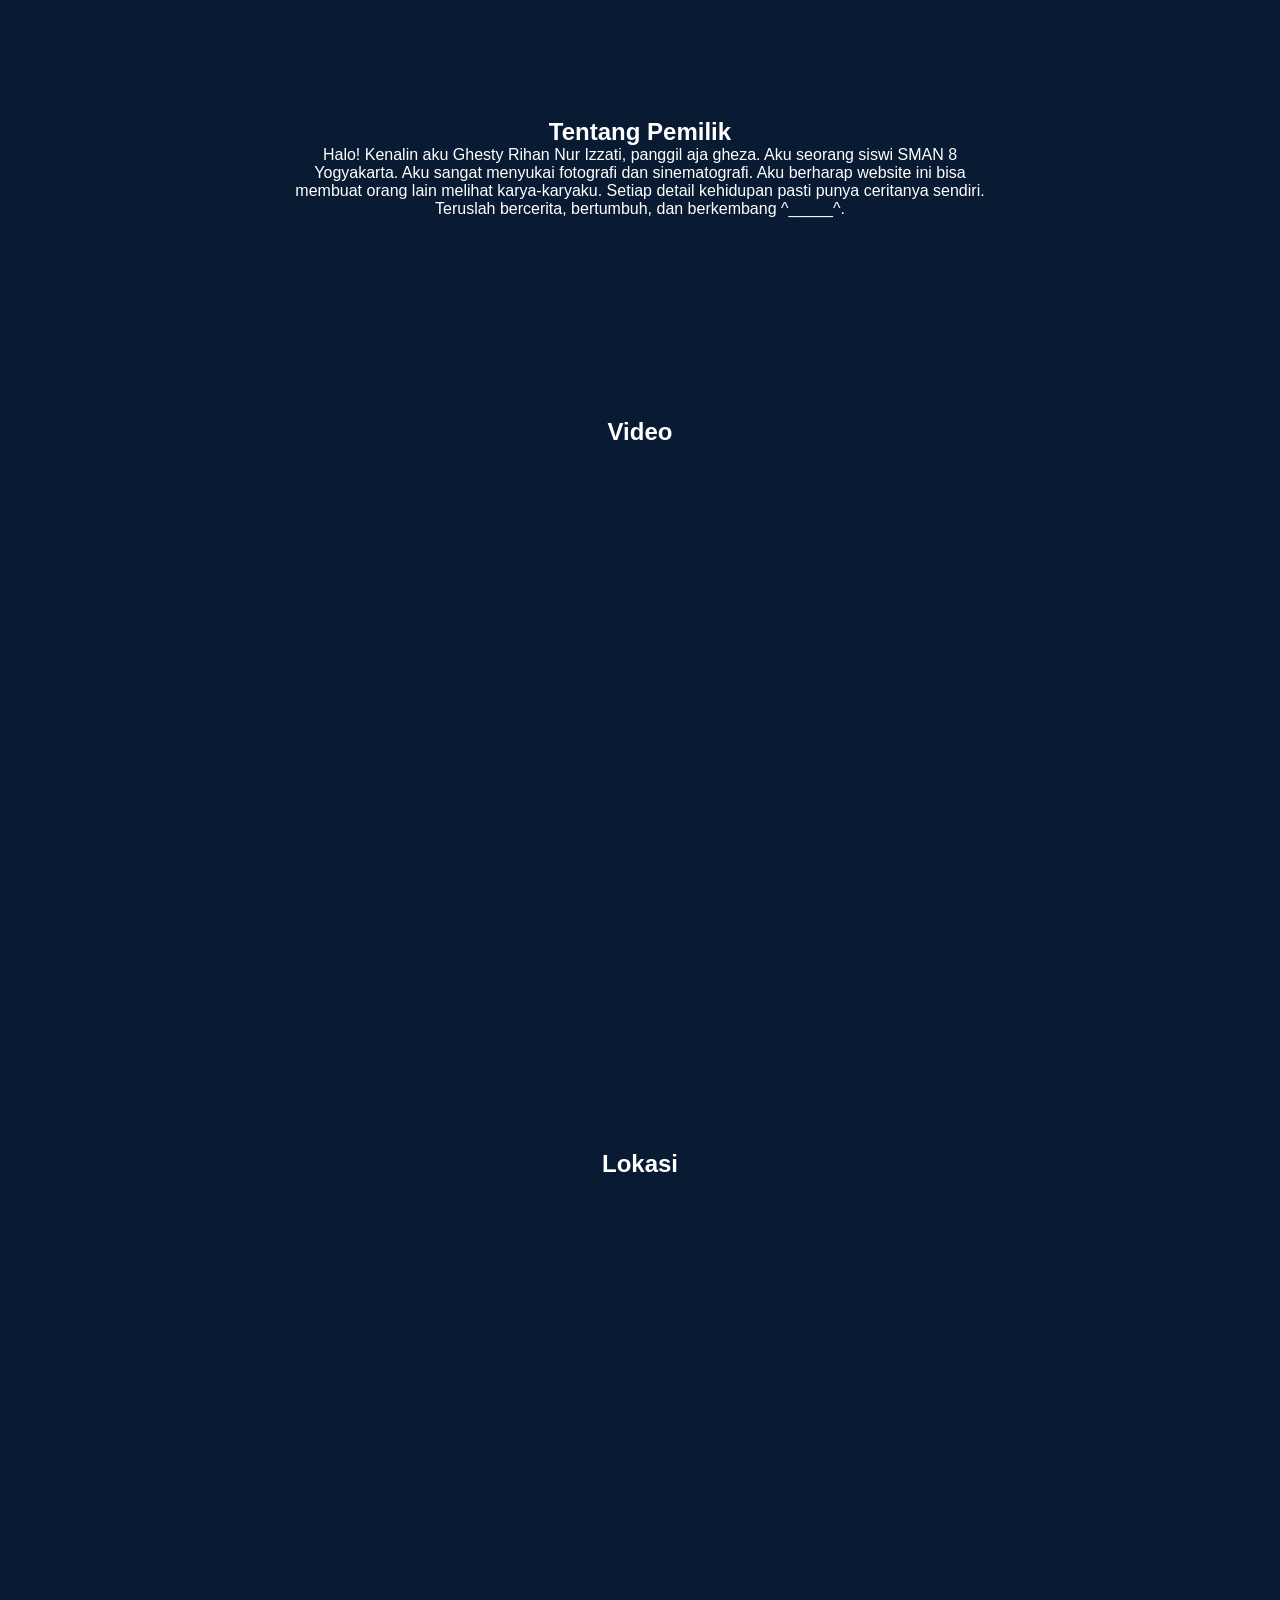
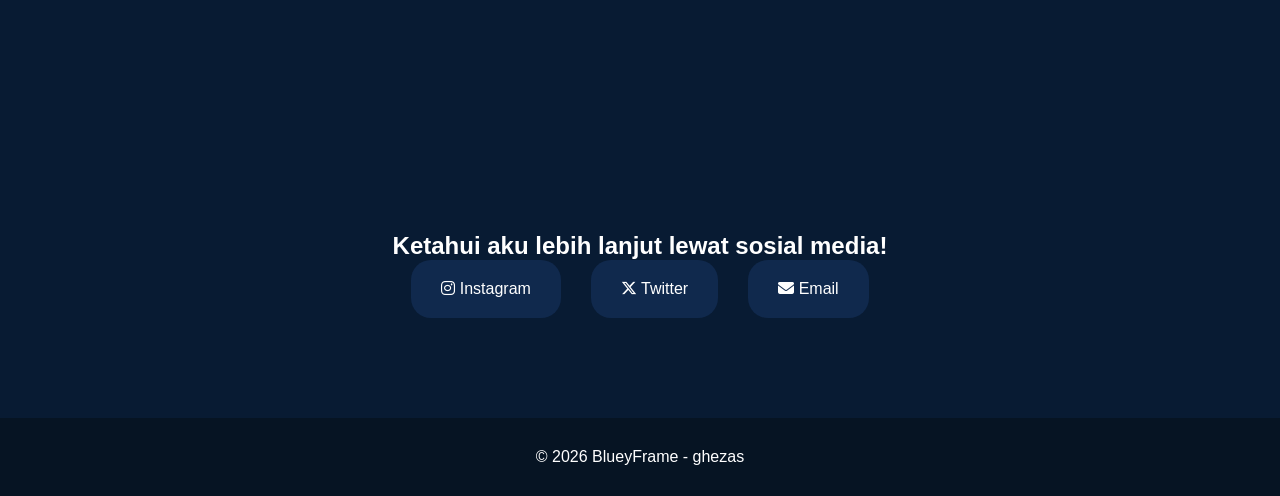
==== commit 5af46b78: "Update index.html" ====
--- a/index.html
+++ b/index.html
@@ -139,7 +139,7 @@
 
     <!-- GANTI LINK YOUTUBE -->
     <iframe
-      src="https://www.youtube.com/embed/WkEpw5r_SjQ"
+      src="https://www.youtube.com/embed/SgK2XySnzjw?si=7cdfc1fZIxVfjutD"
       title="Youtube"
       allowfullscreen>
     </iframe>
@@ -158,7 +158,7 @@
 
     <!-- GANTI LINK MAPS -->
     <iframe
-      src="https://www.google.com/maps/embed?pb=!1m18"
+      src="https://www.google.com/maps/embed?pb=!1m18!1m12!1m3!1d3953.2736703508735!2d110.37793397357987!3d-7.76077377696367!2m3!1f0!2f0!3f0!3m2!1i1024!2i768!4f13.1!3m3!1m2!1s0x2e7a5985081fdbb3%3A0x64423251ddd8294c!2sDOSS%20Jogja!5e0!3m2!1sen!2sid!4v1779979077614!5m2!1sen!2sid"
       loading="lazy">
     </iframe>
 
--- a/style.css
+++ b/style.css
@@ -28,8 +28,14 @@
   backdrop-filter:blur(10px);
 }
 
-.logo{
-  color:#8fd3ff;
+.logo-img{
+  width:140px;
+  object-fit:contain;
+  transition:0.3s;
+}
+
+.logo-img:hover{
+  transform:scale(1.05);
 }
 
 .nav-links{
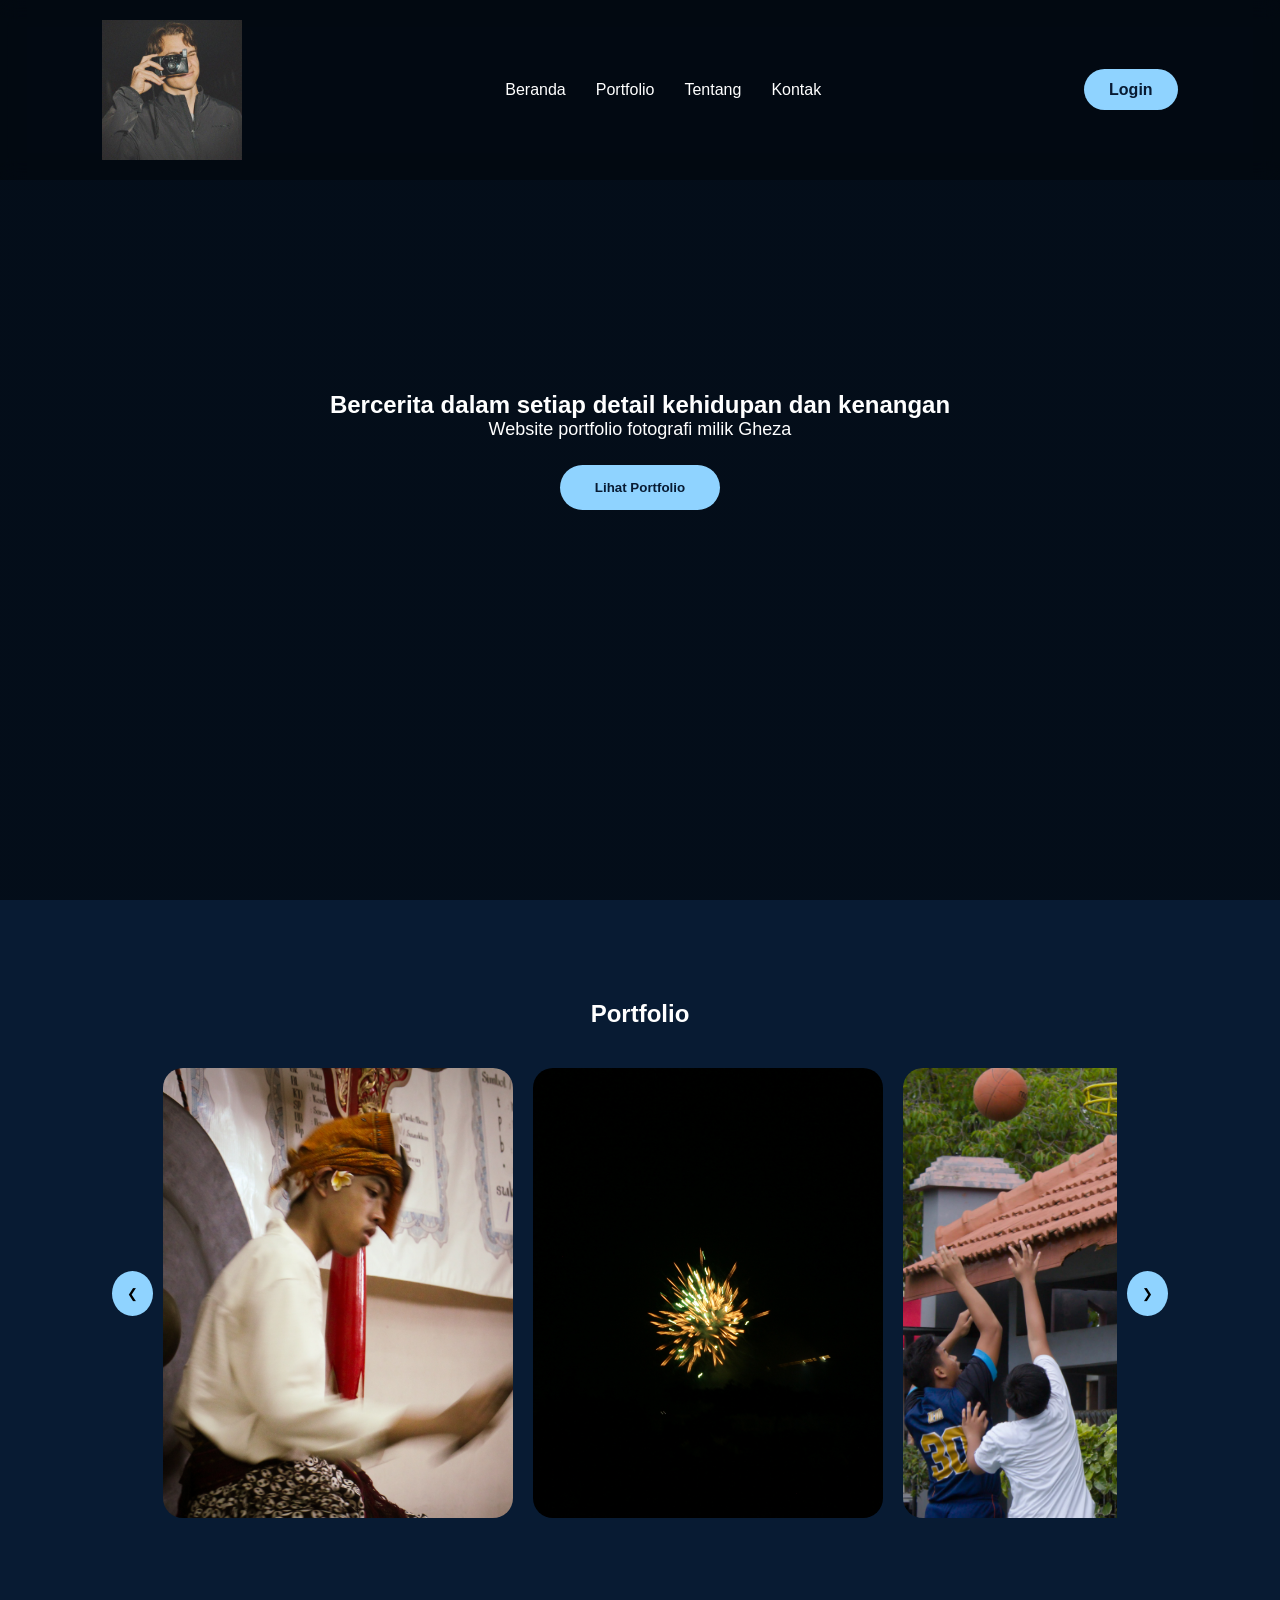
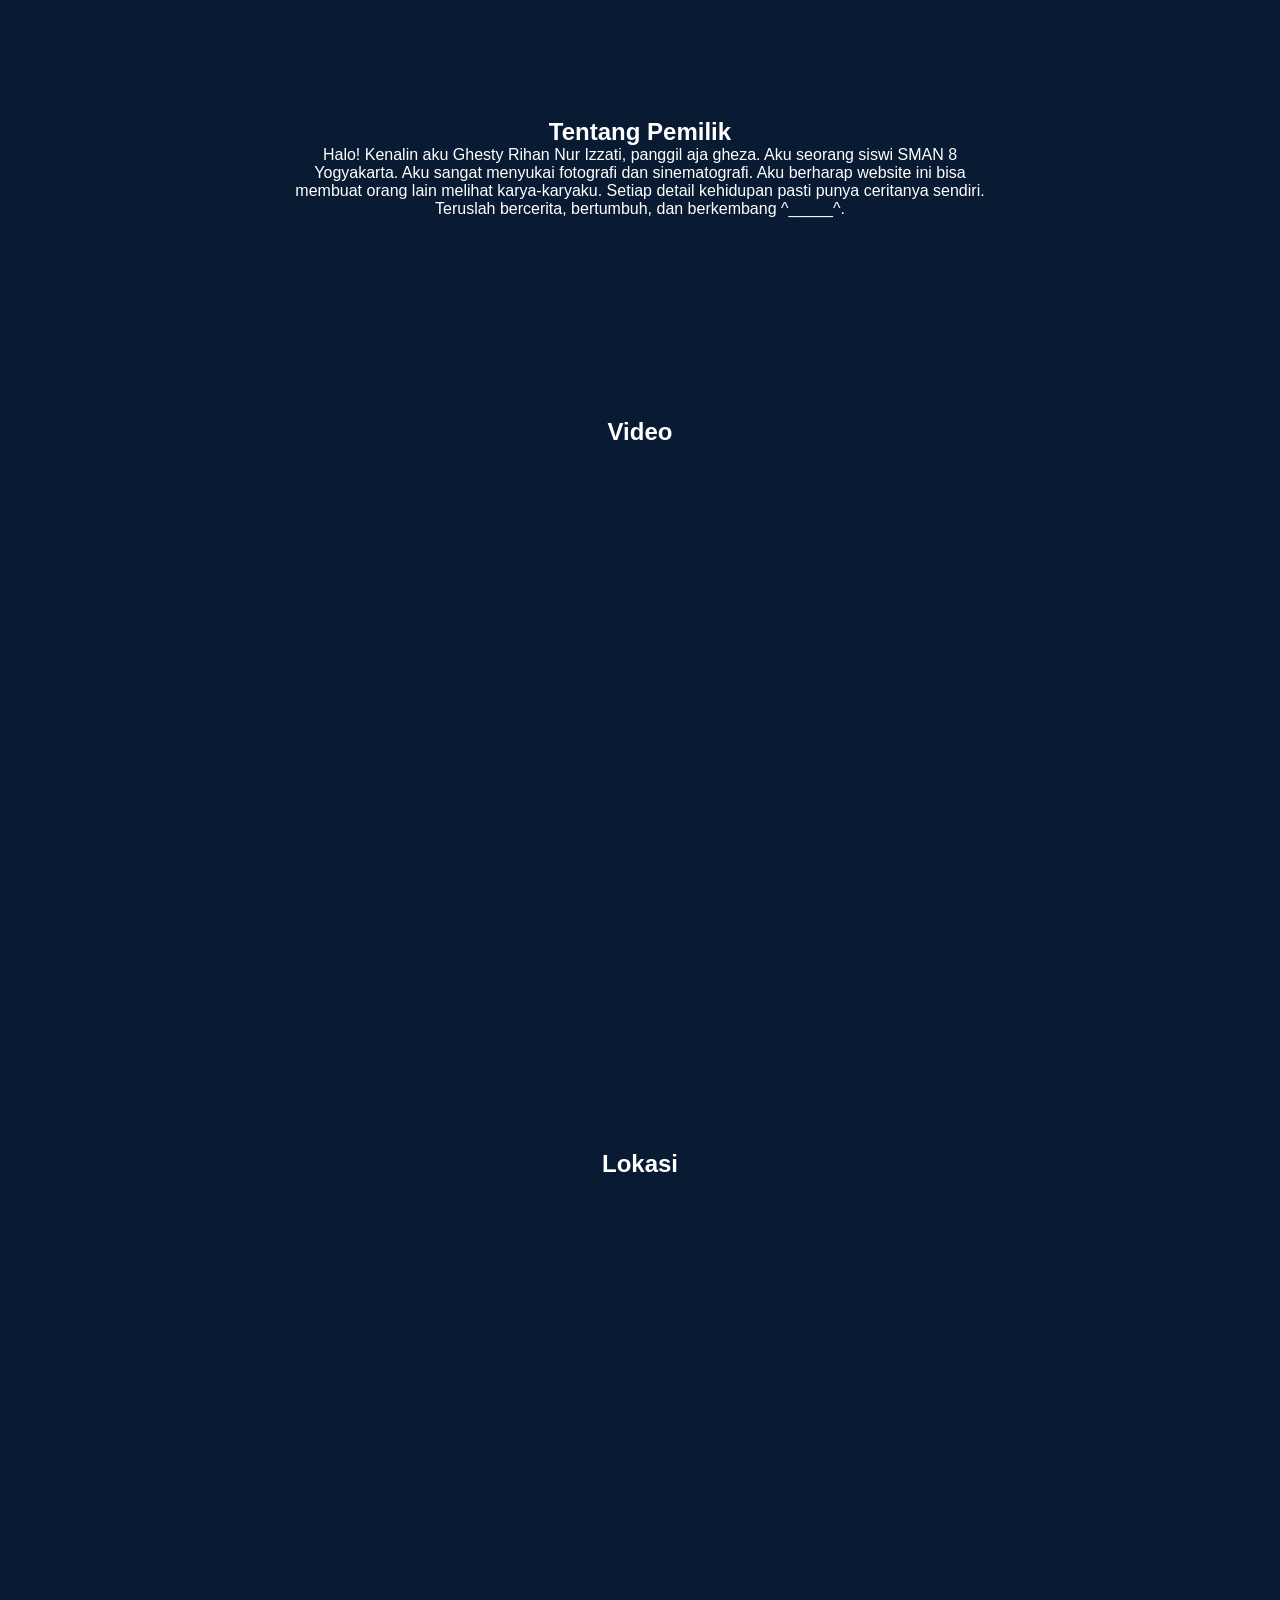
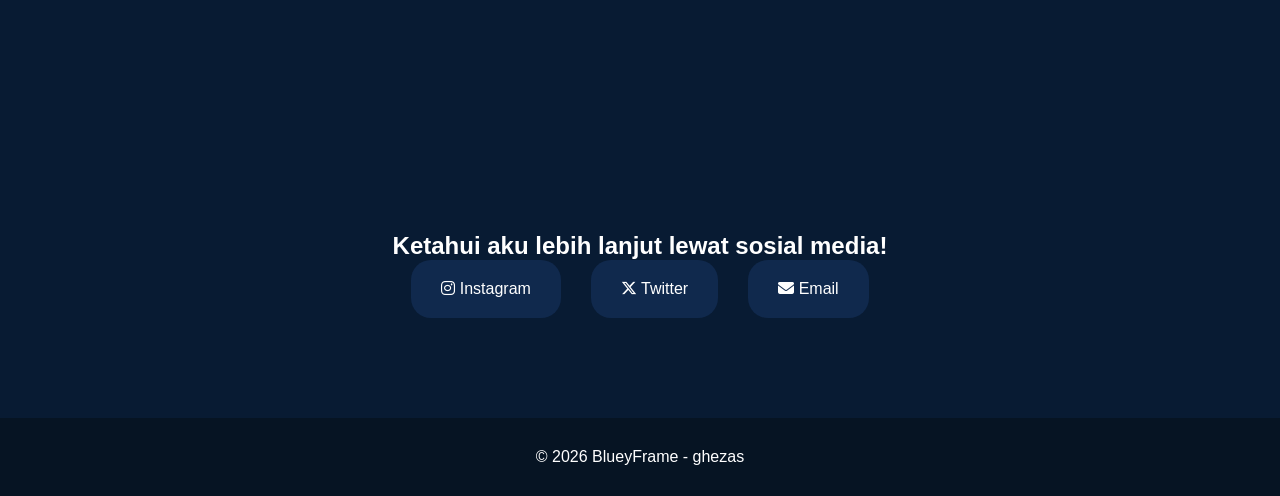
==== commit c73a8804: "Update index.html" ====
--- a/index.html
+++ b/index.html
@@ -24,7 +24,7 @@
   <nav class="navbar">
 
     <img
-    src="assets/images/logo.png"
+    src="assets/logo.png"
     class="logo-img">
 
     <ul class="nav-links">
